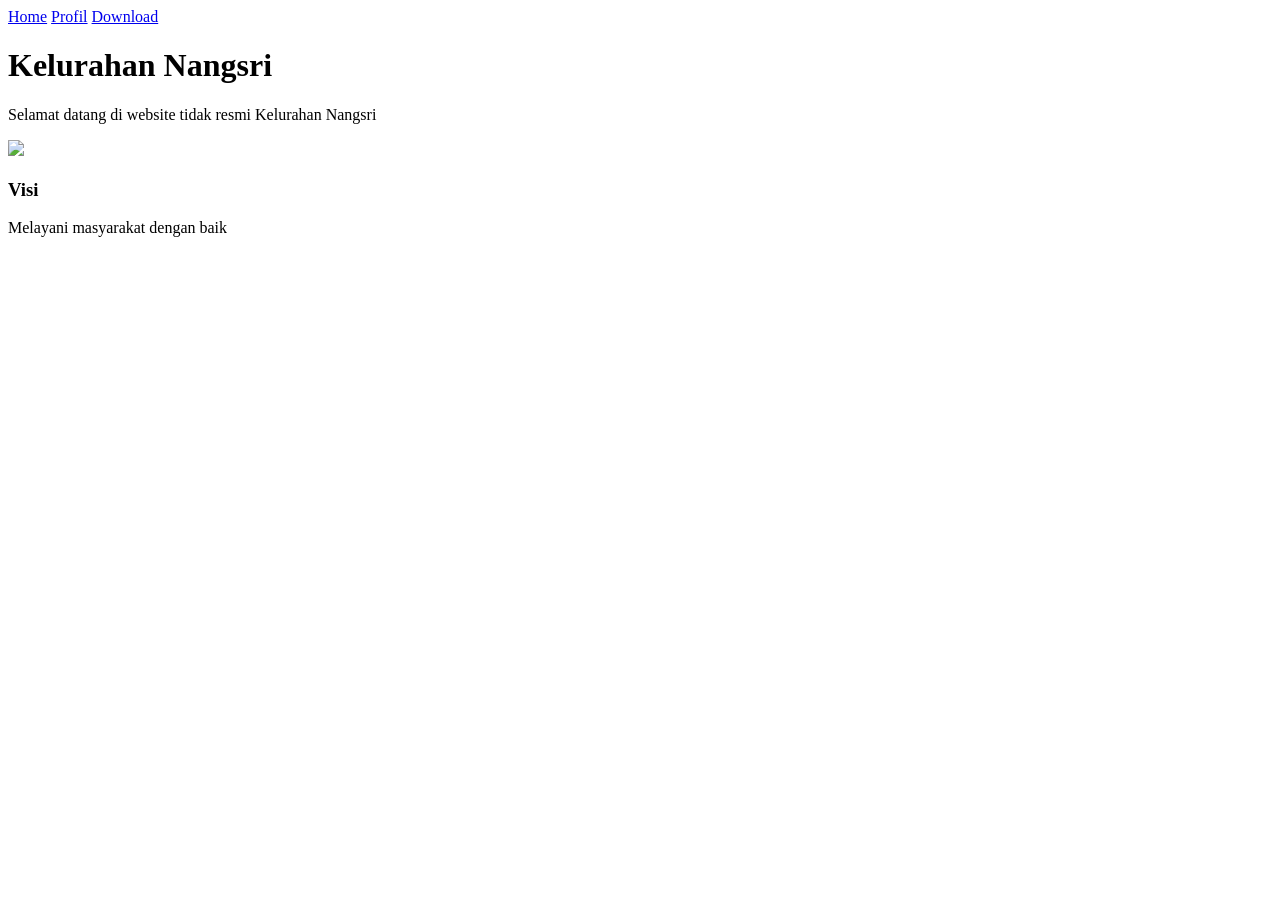
==== index.html @ 66d4578b "Initial commit" ====
<!DOCTYPE html>
<html lang="en">
<head>
    <meta charset="UTF-8">
    <meta name="viewport" content="width=device-width, initial-scale=1.0">
    <title>Kelurahan Nangsri</title>
    <link rel="stylesheet" href="style.css">
</head>
<body>
    <nav>
        <a href="#">Home</a>
        <a href="#">Profil</a>
        <a href="#">Download</a>
    </nav>
    
    <h1>Kelurahan Nangsri</h1>
    <p>Selamat datang di website tidak resmi Kelurahan Nangsri</p>

    <img src="gambar/banner.png" width="100%">

    <div class="card">
        <h3>Visi</h3>
        <p>Melayani masyarakat dengan baik</p>
    </div>

    <a href="surat/"
</body>
</html>
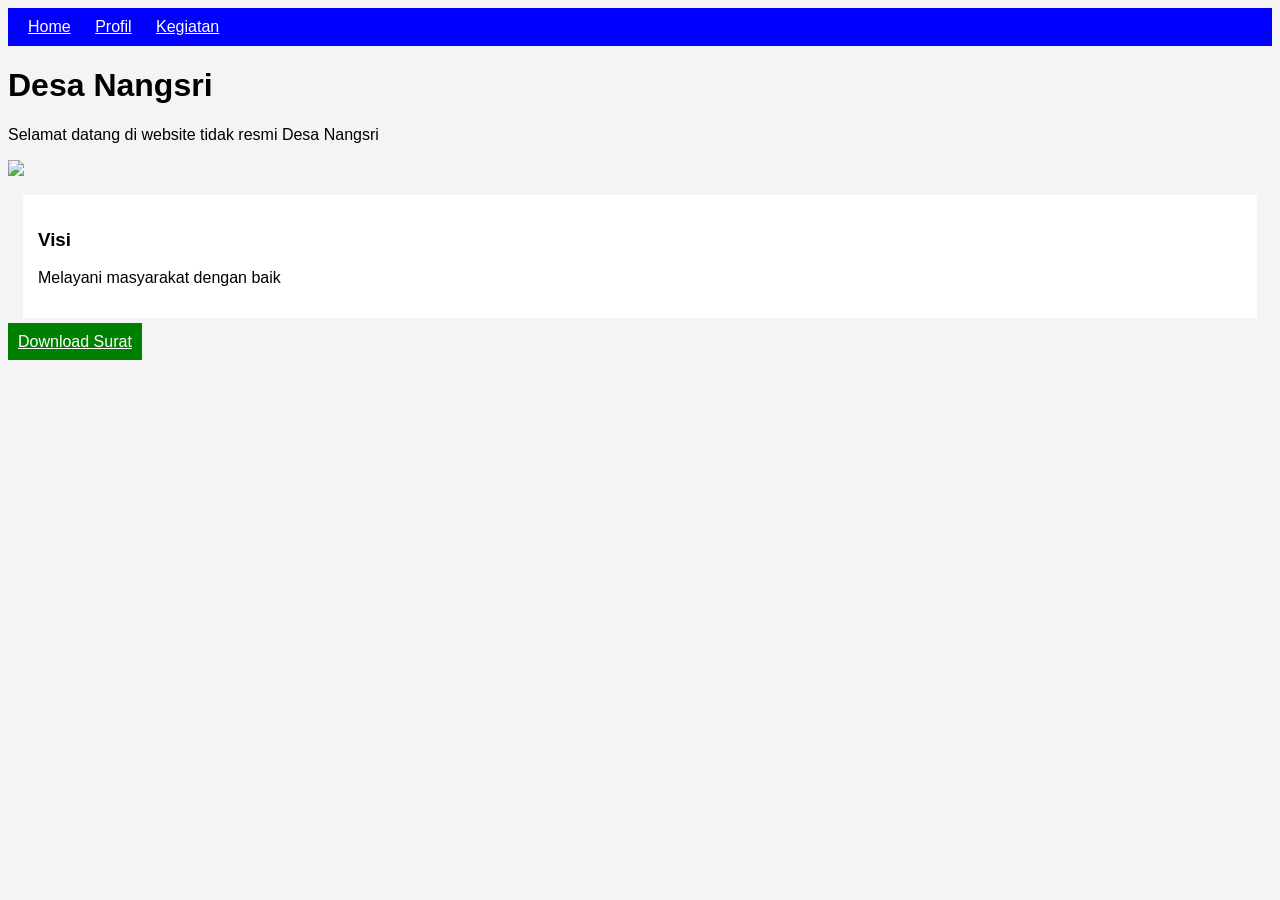
==== commit 93b66b5e: "✔️Done" ====
--- a/index.html
+++ b/index.html
@@ -3,18 +3,18 @@
 <head>
     <meta charset="UTF-8">
     <meta name="viewport" content="width=device-width, initial-scale=1.0">
-    <title>Kelurahan Nangsri</title>
+    <title>Desa Nangsri</title>
     <link rel="stylesheet" href="style.css">
 </head>
 <body>
     <nav>
-        <a href="#">Home</a>
-        <a href="#">Profil</a>
-        <a href="#">Download</a>
+        <a href="index.html">Home</a>
+        <a href="profil.html">Profil</a>
+        <a href="kegiatan.html">Kegiatan</a>
     </nav>
     
-    <h1>Kelurahan Nangsri</h1>
-    <p>Selamat datang di website tidak resmi Kelurahan Nangsri</p>
+    <h1>Desa Nangsri</h1>
+    <p>Selamat datang di website tidak resmi Desa Nangsri</p>
 
     <img src="gambar/banner.png" width="100%">
 
@@ -23,6 +23,8 @@
         <p>Melayani masyarakat dengan baik</p>
     </div>
 
-    <a href="surat/"
+    <a href="surat/surat.pdf" download class="btn">Download Surat</a>
+
+    <script src="script.js"></script>
 </body>
 </html>
--- a/style.css
+++ b/style.css
@@ -0,0 +1,26 @@
+body {
+    background: #f4f4f4;
+    font-family: Arial;
+}
+
+nav {
+    background: blue;
+    padding: 10px;
+}
+
+nav a {
+    color: white;
+    margin: 10px;
+}
+
+.card {
+    background: white;
+    padding: 15px;
+    margin: 15px
+}
+
+.btn {
+    background: green;
+    color: white;
+    padding: 10px;
+}
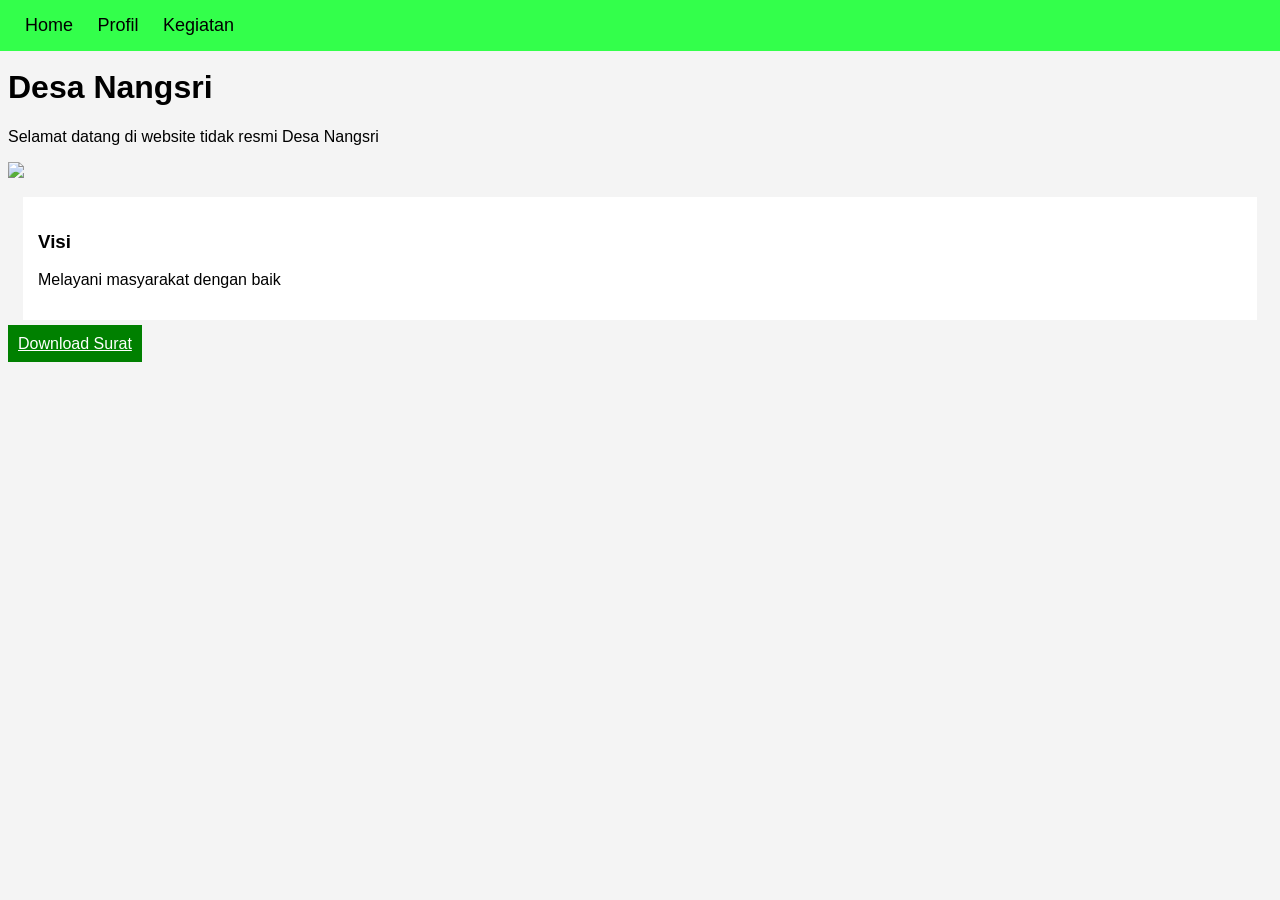
==== commit 14d93d3a: "🟢Styling Start!" ====
--- a/index.html
+++ b/index.html
@@ -7,24 +7,30 @@
     <link rel="stylesheet" href="style.css">
 </head>
 <body>
-    <nav>
-        <a href="index.html">Home</a>
-        <a href="profil.html">Profil</a>
-        <a href="kegiatan.html">Kegiatan</a>
-    </nav>
+    <header class="navbar-fixed-top">
+        <div class="navbar">
+            <a href="index.html">Home</a>
+            <a href="profil.html">Profil</a>
+            <a href="kegiatan.html">Kegiatan</a>
+        </div>
+    </header>
     
-    <h1>Desa Nangsri</h1>
-    <p>Selamat datang di website tidak resmi Desa Nangsri</p>
-
-    <img src="gambar/banner.png" width="100%">
-
-    <div class="card">
-        <h3>Visi</h3>
-        <p>Melayani masyarakat dengan baik</p>
+    <div style="height: 48px;"></div>
+    
+    <div class="main">
+        <h1>Desa Nangsri</h1>
+        <p>Selamat datang di website tidak resmi Desa Nangsri</p>
+    
+        <img src="gambar/banner.png" width="100%">
+    
+        <div class="card">
+            <h3>Visi</h3>
+            <p>Melayani masyarakat dengan baik</p>
+        </div>
+    
+        <a href="surat/surat.pdf" download class="btn">Download Surat</a>
+    
+        <script src="script.js"></script>
     </div>
-
-    <a href="surat/surat.pdf" download class="btn">Download Surat</a>
-
-    <script src="script.js"></script>
 </body>
 </html>
--- a/style.css
+++ b/style.css
@@ -1,6 +1,7 @@
 body {
     background: #f4f4f4;
     font-family: Arial;
+    margin: 0;
 }
 
 nav {
@@ -8,9 +9,26 @@
     padding: 10px;
 }
 
-nav a {
-    color: white;
+.navbar {
+    background: rgb(51, 255, 75);
+    width: 100vw;
+    padding: 15px;
+}
+
+.navbar a {
+    color: rgb(0, 0, 0);
     margin: 10px;
+    text-decoration: none;
+    font-size: large;
+}
+
+.navbar a:hover {
+    color: rgb(118, 118, 118);
+}
+
+.navbar-fixed-top {
+    position: fixed;
+    top: 0;
 }
 
 .card {
@@ -23,4 +41,14 @@
     background: green;
     color: white;
     padding: 10px;
+}
+
+.welcome-box {
+    background: white;
+    border-radius: 5px;
+    box-shadow: black 0px 0px 20px;
+}
+
+.main {
+    margin: 8px;
 }
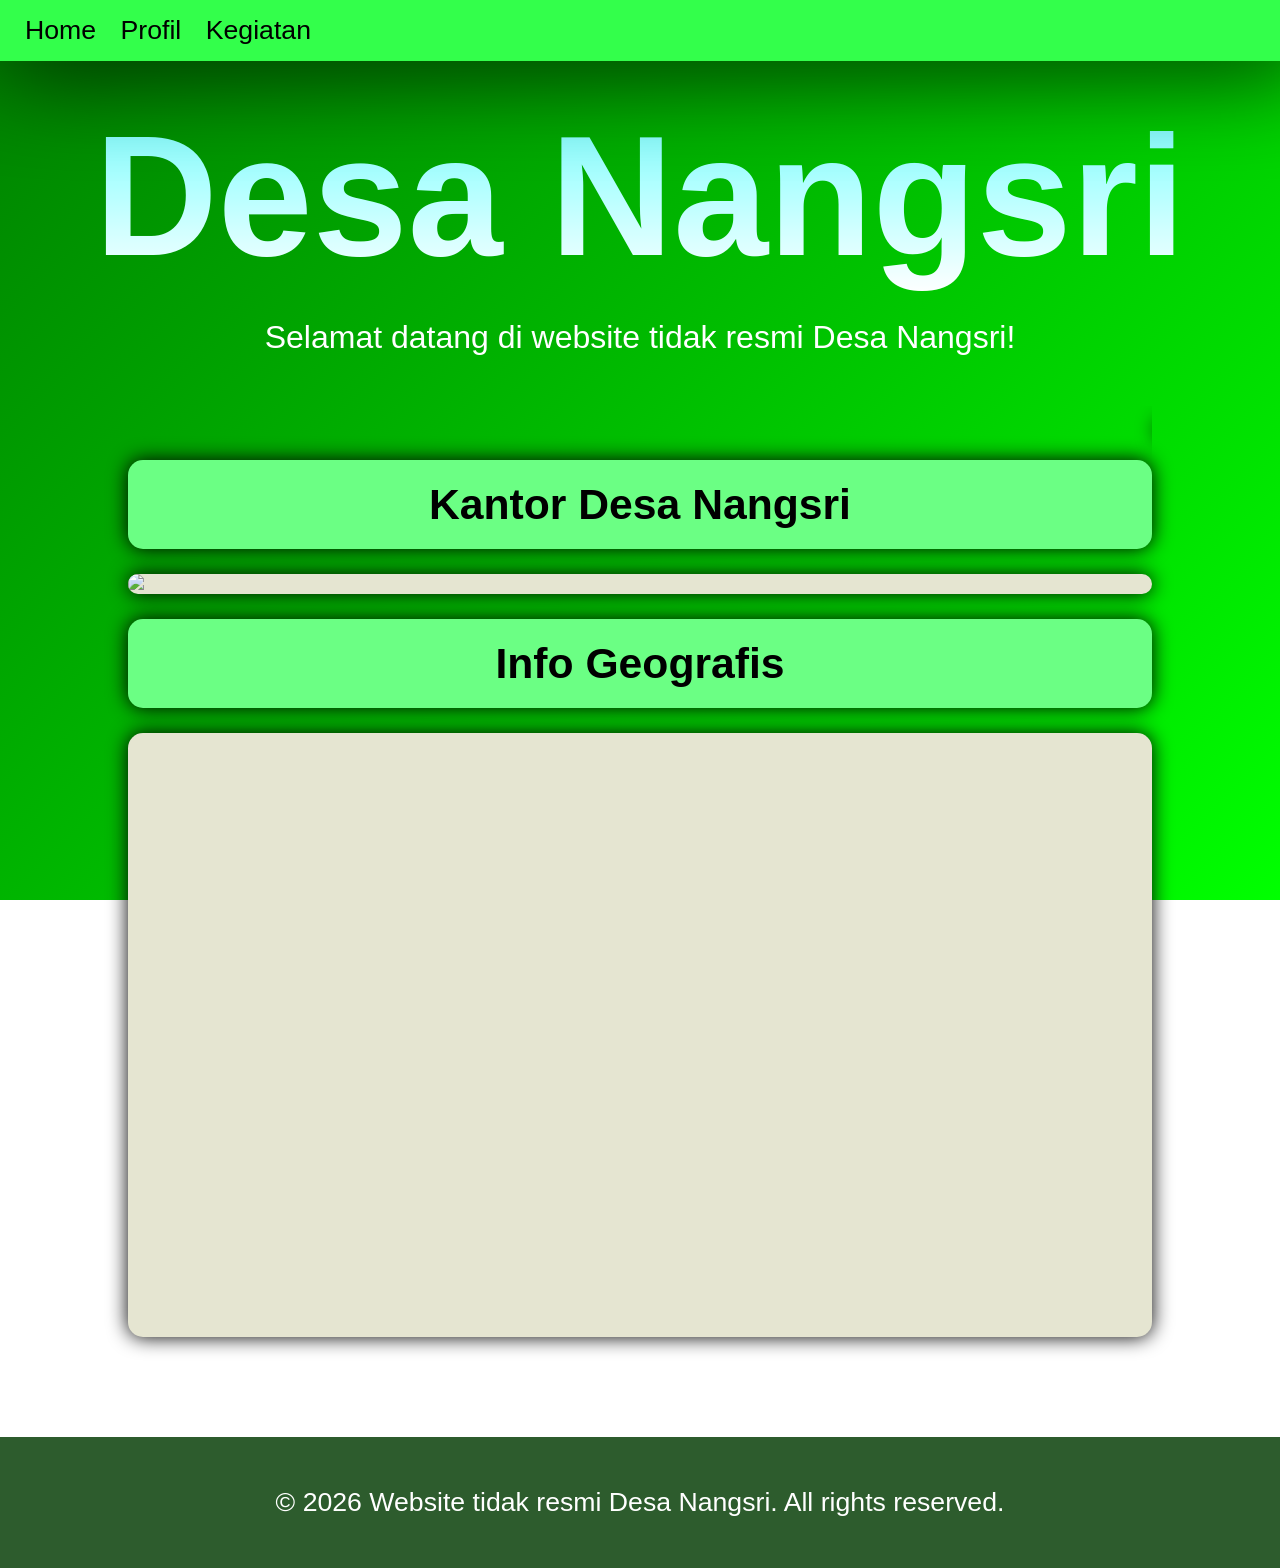
==== commit c0cfeb51: "🟢 So far so good" ====
--- a/index.html
+++ b/index.html
@@ -17,20 +17,53 @@
     
     <div style="height: 48px;"></div>
     
+    <div class="welcome">
+        <h1>Desa Nangsri</h1>
+        <p>Selamat datang di website tidak resmi Desa Nangsri!</p>
+    </div>
+    
     <div class="main">
-        <h1>Desa Nangsri</h1>
-        <p>Selamat datang di website tidak resmi Desa Nangsri</p>
-    
-        <img src="gambar/banner.png" width="100%">
-    
-        <div class="card">
-            <h3>Visi</h3>
-            <p>Melayani masyarakat dengan baik</p>
+
+        
+        <div class="running-text-container">
+            <div class="running-text">
+                🔥 Nangsri Maju! 🔥 Nangsri Jaya! 🔥 Nangsri Maju! 🔥 Nangsri Jaya! 🔥 Nangsri Maju! 🔥 Nangsri Jaya!🔥 Nangsri Maju! 🔥 Nangsri Jaya! 🔥 Nangsri Maju! 🔥 Nangsri Jaya! 🔥 Nangsri Maju! 🔥 
+            </div>
         </div>
-    
-        <a href="surat/surat.pdf" download class="btn">Download Surat</a>
-    
+
+        <div class="round-box title">
+            Kantor Desa Nangsri
+        </div>
+        
+        <div class="banner-container">
+            <img src="gambar/banner.png" width="100%" class="">
+        </div>
+
+        <div class="round-box title">
+            Info Geografis
+        </div>
+        
+        <div class="map-container">
+            <iframe
+                src="https://www.google.com/maps/embed?pb=!1m18!1m12!1m3!1d15814.94078459489!2d110.50166971271081!3d-7.711537713173016!2m3!1f0!2f0!3f0!3m2!1i1024!2i768!4f13.1!3m3!1m2!1s0x2e7a5b572d13a469%3A0x36f83b4156374761!2sNangsri%2C%20Manisrenggo%2C%20Klaten%20Regency%2C%20Central%20Java!5e0!3m2!1sen!2sid!4v1779087923689!5m2!1sen!2sid"
+                width="100%"
+                height="600"
+                style="border:0;"
+                allowfullscreen
+                loading="lazy"
+                referrerpolicy="no-referrer-when-downgrade">
+            </iframe>
+        </div>
+        
+        <!-- <a href="surat/surat.pdf" download class="btn">Download Surat</a> -->
+        
+        
         <script src="script.js"></script>
     </div>
+
+    <footer>
+        © 2026 Website tidak resmi Desa Nangsri. All rights reserved.
+    </footer>
+
 </body>
 </html>
--- a/style.css
+++ b/style.css
@@ -1,7 +1,18 @@
 body {
-    background: #f4f4f4;
+    background: linear-gradient(135deg, green, lime);
+    background-repeat: no-repeat;
+    background-attachment: fixed;
     font-family: Arial;
     margin: 0;
+}
+
+footer {
+    margin-top: 100px;
+    padding: 50px;
+    background: rgb(45, 92, 45);
+    color: white;
+    text-align: center;
+    font-size: 20pt;
 }
 
 nav {
@@ -13,21 +24,23 @@
     background: rgb(51, 255, 75);
     width: 100vw;
     padding: 15px;
+    box-shadow: 0px 0px 100px;
 }
 
 .navbar a {
     color: rgb(0, 0, 0);
     margin: 10px;
     text-decoration: none;
-    font-size: large;
+    font-size: 20pt;
 }
 
 .navbar a:hover {
-    color: rgb(118, 118, 118);
+    color: white;
 }
 
 .navbar-fixed-top {
     position: fixed;
+    z-index: 255;
     top: 0;
 }
 
@@ -43,12 +56,124 @@
     padding: 10px;
 }
 
-.welcome-box {
-    background: white;
-    border-radius: 5px;
+.welcome {
+    align-content: center;
+    margin: 25px;
+}
+
+.welcome h1{
+    color: rgba(255, 255, 255, .1);
+    background: linear-gradient(0deg, white, rgb(99, 255, 255));
+    background-clip: text;
+    font-size: 128pt;
+    text-align: center;
+    margin: 25px;
+    animation: wee 0.5s linear infinite;
+}
+
+.welcome p{
+    color: white;
+    text-align: center;
+    font-size: 24pt;
+    margin: 25px;
+}
+
+@keyframes wee {
+    12.5% {
+        background: linear-gradient(45deg, white, rgb(99, 255, 255));
+        background-clip: text;
+    }
+    25% {
+        background: linear-gradient(90deg, white, rgb(99, 255, 255));
+        background-clip: text;
+    }
+    37.5% {
+        background: linear-gradient(135deg, white, rgb(99, 255, 255));
+        background-clip: text;
+    }
+    50% {
+        background: linear-gradient(180deg, white, rgb(99, 255, 255));
+        background-clip: text;
+    }
+    62.5% {
+        background: linear-gradient(225deg, white, rgb(99, 255, 255));
+        background-clip: text;
+    }
+    75% {
+        background: linear-gradient(270deg, white, rgb(99, 255, 255));
+        background-clip: text;
+    }
+    87.5% {
+        background: linear-gradient(315deg, white, rgb(99, 255, 255));
+        background-clip: text;
+    }
+    100% {
+        background: linear-gradient(360deg, white, rgb(99, 255, 255));
+        background-clip: text;
+    }
+}
+
+.title {
+    font-size: 32pt;
+    text-align: center;
+    font-weight: bold;
+    color: rgb(0, 0, 0);
+}
+
+.round-box {
+    background: rgb(107, 255, 132);
+    border-radius: 15px;
     box-shadow: black 0px 0px 20px;
+    margin-bottom: 25px;
+    padding: 20px;
 }
 
 .main {
-    margin: 8px;
+    margin-right: 10vw;
+    margin-left: 10vw;
+}
+
+.running-text-container {
+    width: 100%;
+    overflow: hidden;
+    color: white;
+    padding: 10px 0;
+    white-space: nowrap;
+}
+
+.running-text {
+    font-size: 20px;
+    margin-bottom: 10px;
+    display: inline-block;
+    padding-left: 100%;
+    animation: scrollText 15s linear infinite;
+    text-shadow: black 0px 0px 20px;
+}
+
+.map-container {
+    background: #e5e5d1;
+    border-radius: 15px;
+    max-width: 100%;
+    overflow: hidden;
+    box-shadow: 0px 0px 20px;
+    margin-bottom: 25px;
+}
+
+.banner-container {
+    background: #e5e5d1;
+    border-radius: 15px;
+    max-width: 100%;
+    overflow: hidden;
+    box-shadow: 0px 0px 20px;
+    margin-bottom: 25px;
+}
+
+
+@keyframes scrollText {
+    from {
+        transform: translateX(-100%);
+    }
+    to {
+        transform: translateX(0);
+    }
 }
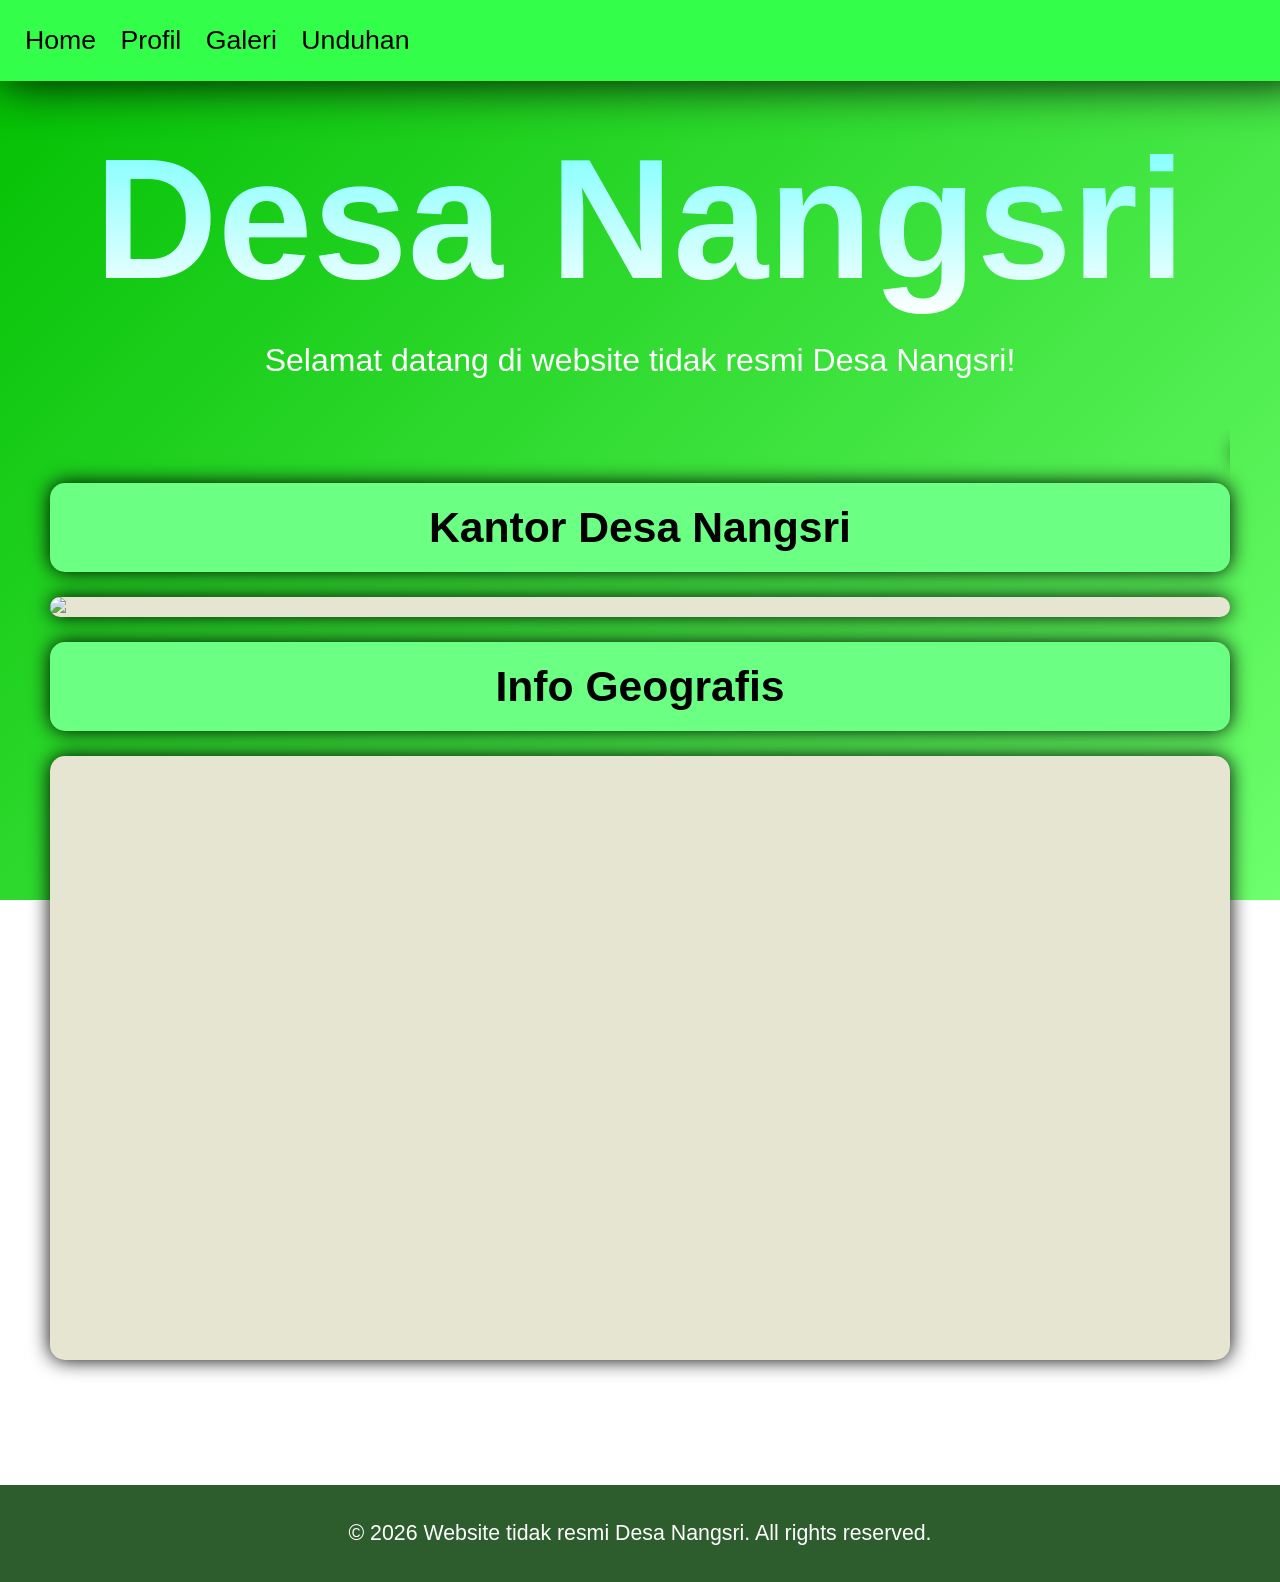
==== commit 62726123: "🔴And so far really good" ====
--- a/index.html
+++ b/index.html
@@ -11,11 +11,12 @@
         <div class="navbar">
             <a href="index.html">Home</a>
             <a href="profil.html">Profil</a>
-            <a href="kegiatan.html">Kegiatan</a>
+            <a href="galeri.html">Galeri</a>
+            <a href="unduhan.html">Unduhan</a>
         </div>
     </header>
     
-    <div style="height: 48px;"></div>
+    <!-- <div style="height: 48px;"></div> -->
     
     <div class="welcome">
         <h1>Desa Nangsri</h1>
@@ -23,36 +24,40 @@
     </div>
     
     <div class="main">
-
-        
         <div class="running-text-container">
             <div class="running-text">
                 🔥 Nangsri Maju! 🔥 Nangsri Jaya! 🔥 Nangsri Maju! 🔥 Nangsri Jaya! 🔥 Nangsri Maju! 🔥 Nangsri Jaya!🔥 Nangsri Maju! 🔥 Nangsri Jaya! 🔥 Nangsri Maju! 🔥 Nangsri Jaya! 🔥 Nangsri Maju! 🔥 
             </div>
         </div>
 
-        <div class="round-box title">
-            Kantor Desa Nangsri
+        <div class="box-container">
+            <div class="round-box title">
+                Kantor Desa Nangsri
+            </div>
         </div>
         
         <div class="banner-container">
-            <img src="gambar/banner.png" width="100%" class="">
+            <img src="assets/banner.png" width="100%" class="">
         </div>
 
-        <div class="round-box title">
-            Info Geografis
+        <div class="box-container">
+            <div class="round-box title">
+                Info Geografis
+            </div>
         </div>
         
-        <div class="map-container">
-            <iframe
-                src="https://www.google.com/maps/embed?pb=!1m18!1m12!1m3!1d15814.94078459489!2d110.50166971271081!3d-7.711537713173016!2m3!1f0!2f0!3f0!3m2!1i1024!2i768!4f13.1!3m3!1m2!1s0x2e7a5b572d13a469%3A0x36f83b4156374761!2sNangsri%2C%20Manisrenggo%2C%20Klaten%20Regency%2C%20Central%20Java!5e0!3m2!1sen!2sid!4v1779087923689!5m2!1sen!2sid"
-                width="100%"
-                height="600"
-                style="border:0;"
-                allowfullscreen
-                loading="lazy"
-                referrerpolicy="no-referrer-when-downgrade">
-            </iframe>
+        <div class="box-container">
+            <div class="map-container">
+                <iframe
+                    src="https://www.google.com/maps/embed?pb=!1m18!1m12!1m3!1d15814.94078459489!2d110.50166971271081!3d-7.711537713173016!2m3!1f0!2f0!3f0!3m2!1i1024!2i768!4f13.1!3m3!1m2!1s0x2e7a5b572d13a469%3A0x36f83b4156374761!2sNangsri%2C%20Manisrenggo%2C%20Klaten%20Regency%2C%20Central%20Java!5e0!3m2!1sen!2sid!4v1779087923689!5m2!1sen!2sid"
+                    width="100%"
+                    height="600"
+                    style="border:0;"
+                    allowfullscreen
+                    loading="lazy"
+                    referrerpolicy="no-referrer-when-downgrade">
+                </iframe>
+            </div>
         </div>
         
         <!-- <a href="surat/surat.pdf" download class="btn">Download Surat</a> -->
--- a/style.css
+++ b/style.css
@@ -1,5 +1,6 @@
 body {
-    background: linear-gradient(135deg, green, lime);
+    overflow: hidden;
+    background: linear-gradient(135deg, rgb(0, 190, 0), rgb(109, 255, 109));
     background-repeat: no-repeat;
     background-attachment: fixed;
     font-family: Arial;
@@ -8,11 +9,11 @@
 
 footer {
     margin-top: 100px;
-    padding: 50px;
+    padding: 36px;
     background: rgb(45, 92, 45);
     color: white;
     text-align: center;
-    font-size: 20pt;
+    font-size: 16pt;
 }
 
 nav {
@@ -24,17 +25,21 @@
     background: rgb(51, 255, 75);
     width: 100vw;
     padding: 15px;
-    box-shadow: 0px 0px 100px;
+    box-shadow: black 0px 0px 50px;
 }
 
 .navbar a {
+    display: inline-block;
     color: rgb(0, 0, 0);
     margin: 10px;
     text-decoration: none;
     font-size: 20pt;
+    transition: all 100ms ease-out;
 }
 
 .navbar a:hover {
+    transform: translateY(-2px);
+    text-shadow: white 0px 5px 20px;
     color: white;
 }
 
@@ -59,6 +64,7 @@
 .welcome {
     align-content: center;
     margin: 25px;
+    margin-top: 96px;
 }
 
 .welcome h1{
@@ -120,21 +126,31 @@
     color: rgb(0, 0, 0);
 }
 
+.box-container {
+    display: flex;
+    justify-content: center;
+    align-items: center;
+}
+
 .round-box {
+    width: 1500px;
     background: rgb(107, 255, 132);
     border-radius: 15px;
     box-shadow: black 0px 0px 20px;
     margin-bottom: 25px;
-    padding: 20px;
+    padding-top: 20px;
+    padding-bottom: 20px;
 }
 
 .main {
-    margin-right: 10vw;
-    margin-left: 10vw;
+    margin-right: 50px;
+    margin-left: 50px;
 }
 
 .running-text-container {
-    width: 100%;
+    margin: auto;
+    width: 1500px;
+    max-width: 100%;
     overflow: hidden;
     color: white;
     padding: 10px 0;
@@ -154,6 +170,7 @@
     background: #e5e5d1;
     border-radius: 15px;
     max-width: 100%;
+    width: 1500px;
     overflow: hidden;
     box-shadow: 0px 0px 20px;
     margin-bottom: 25px;
@@ -161,13 +178,89 @@
 
 .banner-container {
     background: #e5e5d1;
-    border-radius: 15px;
+    margin: auto;
+    border-radius: 15px;
+    width: 1500px;
     max-width: 100%;
     overflow: hidden;
     box-shadow: 0px 0px 20px;
     margin-bottom: 25px;
 }
 
+.foto-kades-container {
+    max-width: 200px;
+}
+
+.foto-kades-container img {
+    border-radius: 15px;
+    border-width: 4px;
+    border-style: solid;
+    border-color: white;
+    box-shadow: white 0px 0px 20px;
+}
+
+.kades-container {
+    display: flex;
+    gap: 100px;
+    width: 1100px;
+    background: rgb(107, 255, 132);
+    border-radius: 15px;
+    box-shadow: black 0px 0px 20px;
+    margin: auto;
+    margin-bottom: 25px;
+    padding-top: 100px;
+    padding-left: 100px;
+    padding-bottom: 100px;
+}
+
+.quote-container {
+    border-radius: 15px;
+    border-color: white;
+    padding-right: 20px;
+    padding-left: 20px;
+    margin-right: 100px;
+    background: #1f63d1;
+    color: white;
+    text-align: center;
+}
+
+.visi-misi-container {
+    display: flex;
+    align-items: center;
+    justify-content: center;
+    margin: auto;
+    gap: 150px;
+    width: 1500px;
+}
+
+.visi,
+.misi {
+    border-radius: 15px;
+    padding-right: 200px;
+    padding-left: 200px;
+    padding-top: 250px;
+    padding-bottom: 250px;
+    color: white;
+    font-weight: bold;
+    font-size: 50pt;
+    text-decoration: underline;
+    cursor: pointer;
+    transition: all 0.2s ease-out;
+}
+
+.visi {
+    background: linear-gradient(180deg, rgb(138, 138, 255), blue);
+}
+
+.misi {
+    background: linear-gradient(180deg, rgb(255, 138, 138), red);
+}
+
+.visi:hover,
+.misi:hover {
+    transform: translateY(-10px);
+    box-shadow: black 0px 10px 50px;
+}
 
 @keyframes scrollText {
     from {
@@ -176,4 +269,31 @@
     to {
         transform: translateX(0);
     }
+}
+
+@media (max-width: 1200px) {
+
+    .kades-container {
+        flex-direction: column;
+        align-items: center;
+
+        width: auto;
+
+        padding-left: 30px;
+        padding-right: 30px;
+
+        gap: 40px;
+    }
+
+    .quote-container {
+        margin-right: 0;
+        width: 100%;
+        box-sizing: border-box;
+    }
+
+    .foto-kades-container {
+        max-width: 300px;
+        width: 100%;
+    }
+
 }
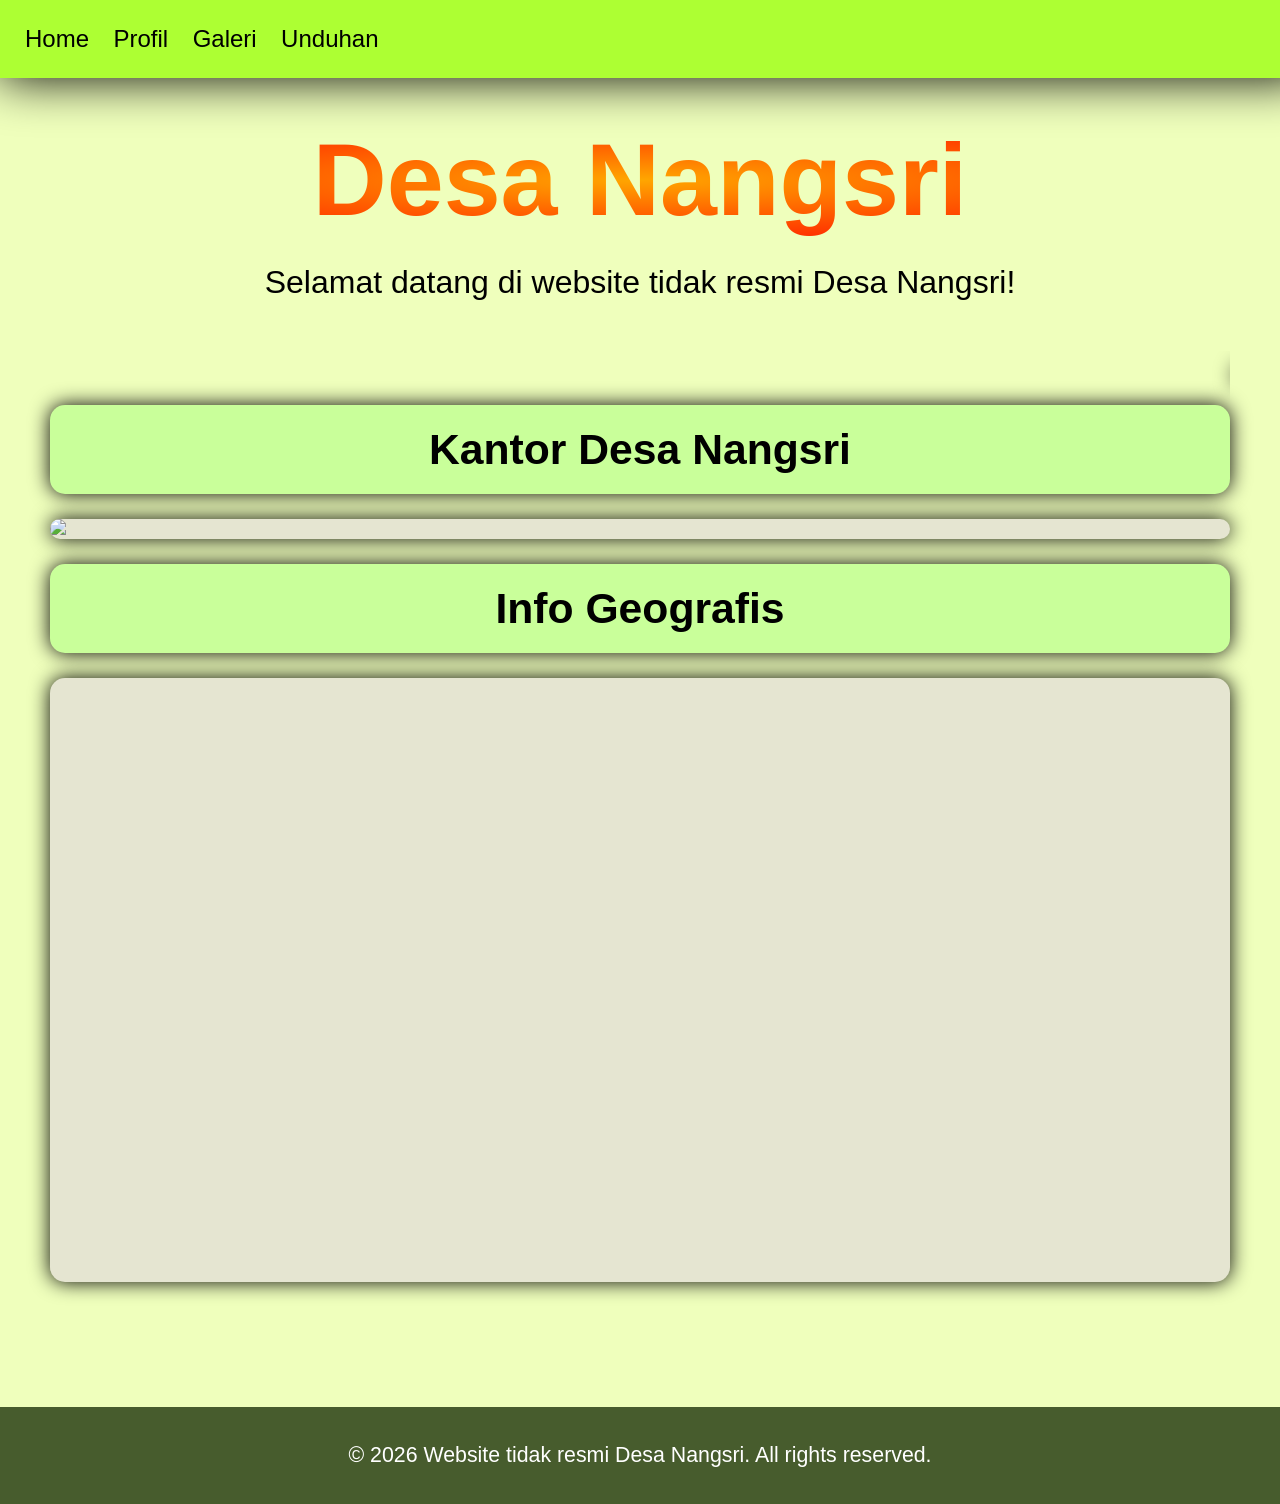
==== commit 6435ccbd: "🔵And so far stil... good..." ====
--- a/index.html
+++ b/index.html
@@ -15,8 +15,6 @@
             <a href="unduhan.html">Unduhan</a>
         </div>
     </header>
-    
-    <!-- <div style="height: 48px;"></div> -->
     
     <div class="welcome">
         <h1>Desa Nangsri</h1>
@@ -37,7 +35,7 @@
         </div>
         
         <div class="banner-container">
-            <img src="assets/banner.png" width="100%" class="">
+            <img src="assets/kantor.webp" width="100%" class="">
         </div>
 
         <div class="box-container">
--- a/style.css
+++ b/style.css
@@ -1,6 +1,15 @@
+:root {
+    --bg-3: rgb(239, 255, 188);
+    --bg-2: rgb(201, 255, 154);
+    --bg-1: rgb(173, 255, 51);
+    --bg-dark: rgb(71, 92, 45);
+    --text-dark: rgb(0, 0, 0);
+    --eat-speed: 0.5s;
+}
+
 body {
-    overflow: hidden;
-    background: linear-gradient(135deg, rgb(0, 190, 0), rgb(109, 255, 109));
+    overflow-x: hidden;
+    background: var(--bg-3);
     background-repeat: no-repeat;
     background-attachment: fixed;
     font-family: Arial;
@@ -10,7 +19,7 @@
 footer {
     margin-top: 100px;
     padding: 36px;
-    background: rgb(45, 92, 45);
+    background: var(--bg-dark);
     color: white;
     text-align: center;
     font-size: 16pt;
@@ -22,7 +31,7 @@
 }
 
 .navbar {
-    background: rgb(51, 255, 75);
+    background: var(--bg-1);
     width: 100vw;
     padding: 15px;
     box-shadow: black 0px 0px 50px;
@@ -30,11 +39,11 @@
 
 .navbar a {
     display: inline-block;
-    color: rgb(0, 0, 0);
+    color: var(--text-dark);
     margin: 10px;
     text-decoration: none;
-    font-size: 20pt;
-    transition: all 100ms ease-out;
+    font-size: clamp(1rem, 4vw, 1.5rem);
+    transition: all 100ms ease;
 }
 
 .navbar a:hover {
@@ -47,6 +56,8 @@
     position: fixed;
     z-index: 255;
     top: 0;
+    left: 0;
+    width: 100%;
 }
 
 .card {
@@ -68,55 +79,20 @@
 }
 
 .welcome h1{
-    color: rgba(255, 255, 255, .1);
-    background: linear-gradient(0deg, white, rgb(99, 255, 255));
+    color: rgba(255, 0, 0, 0);
+    background: radial-gradient(rgb(255, 166, 0), rgb(255, 0, 0));
     background-clip: text;
-    font-size: 128pt;
+    font-size: clamp(3rem, 8vw, 6.5rem);
     text-align: center;
     margin: 25px;
     animation: wee 0.5s linear infinite;
 }
 
 .welcome p{
-    color: white;
+    color: black;
     text-align: center;
     font-size: 24pt;
     margin: 25px;
-}
-
-@keyframes wee {
-    12.5% {
-        background: linear-gradient(45deg, white, rgb(99, 255, 255));
-        background-clip: text;
-    }
-    25% {
-        background: linear-gradient(90deg, white, rgb(99, 255, 255));
-        background-clip: text;
-    }
-    37.5% {
-        background: linear-gradient(135deg, white, rgb(99, 255, 255));
-        background-clip: text;
-    }
-    50% {
-        background: linear-gradient(180deg, white, rgb(99, 255, 255));
-        background-clip: text;
-    }
-    62.5% {
-        background: linear-gradient(225deg, white, rgb(99, 255, 255));
-        background-clip: text;
-    }
-    75% {
-        background: linear-gradient(270deg, white, rgb(99, 255, 255));
-        background-clip: text;
-    }
-    87.5% {
-        background: linear-gradient(315deg, white, rgb(99, 255, 255));
-        background-clip: text;
-    }
-    100% {
-        background: linear-gradient(360deg, white, rgb(99, 255, 255));
-        background-clip: text;
-    }
 }
 
 .title {
@@ -134,7 +110,7 @@
 
 .round-box {
     width: 1500px;
-    background: rgb(107, 255, 132);
+    background: var(--bg-2);
     border-radius: 15px;
     box-shadow: black 0px 0px 20px;
     margin-bottom: 25px;
@@ -203,7 +179,7 @@
     display: flex;
     gap: 100px;
     width: 1100px;
-    background: rgb(107, 255, 132);
+    background: var(--bg-2);
     border-radius: 15px;
     box-shadow: black 0px 0px 20px;
     margin: auto;
@@ -229,26 +205,56 @@
     align-items: center;
     justify-content: center;
     margin: auto;
-    gap: 150px;
-    width: 1500px;
+    gap: clamp(20px, 8vw, 150px);
+    width: 1200px;
+    height: clamp(700px, calc(1525px - 50vw), 1525px);
 }
 
 .visi,
 .misi {
-    border-radius: 15px;
-    padding-right: 200px;
-    padding-left: 200px;
-    padding-top: 250px;
-    padding-bottom: 250px;
+    display: flex;
+    flex-direction: column;
+    border-radius: 15px;
+    width: 100%;
+    height: 100%;
     color: white;
     font-weight: bold;
-    font-size: 50pt;
-    text-decoration: underline;
+    font-size: clamp(20pt, 20vw, 50pt);
     cursor: pointer;
-    transition: all 0.2s ease-out;
+    transition: all var(--eat-speed) ease;
+    margin: auto;
+    overflow: hidden;
+
+    &:hover {
+        transform: translateY(-10px);
+        box-shadow: black 0px 10px 50px;
+    }
+}
+
+.visi *,
+.misi * {
+    margin: auto;
+}
+
+.visi h1,
+.misi h1 {
+    transition: all var(--eat-speed) ease;
+}
+
+.visi p,
+.misi p {
+    overflow: hidden;
+    margin-top: 0px;
+    margin-bottom: 0px;
+    padding: 0;
+    font-size: 2rem;
+    height: 0%;
+    width: 0%;
+    transition: all var(--eat-speed) ease;
 }
 
 .visi {
+    text-align: center;
     background: linear-gradient(180deg, rgb(138, 138, 255), blue);
 }
 
@@ -256,10 +262,254 @@
     background: linear-gradient(180deg, rgb(255, 138, 138), red);
 }
 
-.visi:hover,
-.misi:hover {
-    transform: translateY(-10px);
-    box-shadow: black 0px 10px 50px;
+
+.one-please {
+    gap: 0px;
+    animation: cont-smallen var(--eat-speed) ease;
+}
+
+.active {
+    background: linear-gradient(180deg, rgb(208, 138, 255), rgb(102, 0, 255));
+}
+
+.active p {
+    display: inline-flex;
+    overflow: hidden;
+    height: 25%;
+    width: 90%;
+    margin-bottom: 74px;
+}
+
+.misi.active p {
+    display: inline-flex;
+    overflow: hidden;
+    height: 100%;
+    width: 90%;
+    margin-bottom: 74px;
+}
+
+.visi.active {
+    animation: v-change-color var(--eat-speed) ease;
+}
+
+.misi.active {
+    animation: m-change-color var(--eat-speed) ease;
+}
+
+.hidden {
+    width: 0px;
+    color: rgba(255, 255, 255, 0);
+    overflow: hidden;
+    animation: smaller-h var(--eat-speed) ease;
+}
+
+@keyframes m-change-color {
+    0% {
+        background: linear-gradient(
+            180deg,
+            rgb(255, 138, 138),
+            rgb(255, 0, 0)
+        );
+    }
+
+    10% {
+        background: linear-gradient(
+            180deg,
+            rgb(250, 138, 150),
+            rgb(240, 0, 25)
+        );
+    }
+
+    20% {
+        background: linear-gradient(
+            180deg,
+            rgb(245, 138, 162),
+            rgb(225, 0, 50)
+        );
+    }
+
+    30% {
+        background: linear-gradient(
+            180deg,
+            rgb(240, 138, 175),
+            rgb(210, 0, 75)
+        );
+    }
+
+    40% {
+        background: linear-gradient(
+            180deg,
+            rgb(235, 138, 188),
+            rgb(195, 0, 100)
+        );
+    }
+
+    50% {
+        background: linear-gradient(
+            180deg,
+            rgb(230, 138, 200),
+            rgb(180, 0, 130)
+        );
+    }
+
+    60% {
+        background: linear-gradient(
+            180deg,
+            rgb(225, 138, 212),
+            rgb(165, 0, 160)
+        );
+    }
+
+    70% {
+        background: linear-gradient(
+            180deg,
+            rgb(220, 138, 225),
+            rgb(145, 0, 190)
+        );
+    }
+
+    80% {
+        background: linear-gradient(
+            180deg,
+            rgb(215, 138, 238),
+            rgb(125, 0, 220)
+        );
+    }
+
+    90% {
+        background: linear-gradient(
+            180deg,
+            rgb(210, 138, 248),
+            rgb(110, 0, 240)
+        );
+    }
+
+    100% {
+        background: linear-gradient(
+            180deg,
+            rgb(208, 138, 255),
+            rgb(102, 0, 255)
+        );
+    }
+}
+
+@keyframes v-change-color {
+    0% {
+        background: linear-gradient(
+            180deg,
+            rgb(138, 138, 255),
+            rgb(0, 0, 255)
+        );
+    }
+
+    10% {
+        background: linear-gradient(
+            180deg,
+            rgb(145, 138, 255),
+            rgb(10, 0, 255)
+        );
+    }
+
+    20% {
+        background: linear-gradient(
+            180deg,
+            rgb(152, 138, 255),
+            rgb(20, 0, 255)
+        );
+    }
+
+    30% {
+        background: linear-gradient(
+            180deg,
+            rgb(160, 138, 255),
+            rgb(30, 0, 255)
+        );
+    }
+
+    40% {
+        background: linear-gradient(
+            180deg,
+            rgb(168, 138, 255),
+            rgb(45, 0, 255)
+        );
+    }
+
+    50% {
+        background: linear-gradient(
+            180deg,
+            rgb(176, 138, 255),
+            rgb(55, 0, 255)
+        );
+    }
+
+    60% {
+        background: linear-gradient(
+            180deg,
+            rgb(184, 138, 255),
+            rgb(65, 0, 255)
+        );
+    }
+
+    70% {
+        background: linear-gradient(
+            180deg,
+            rgb(192, 138, 255),
+            rgb(75, 0, 255)
+        );
+    }
+
+    80% {
+        background: linear-gradient(
+            180deg,
+            rgb(198, 138, 255),
+            rgb(85, 0, 255)
+        );
+    }
+
+    90% {
+        background: linear-gradient(
+            180deg,
+            rgb(204, 138, 255),
+            rgb(95, 0, 255)
+        );
+    }
+
+    100% {
+        background: linear-gradient(
+            180deg,
+            rgb(208, 138, 255),
+            rgb(102, 0, 255)
+        );
+    }
+}
+
+@keyframes cont-smallen {
+    from {
+        gap: clamp(20px, 8vw, 150px);
+    }
+    to {
+        gap: 0px;
+    }
+}
+
+@keyframes smaller-h {
+    from {
+        color: white;
+        width: 100%;
+    }
+    to {
+        color: rgba(255, 255, 255, 0);
+        width: 0%;
+    }
+}
+
+@keyframes smaller-v {
+    from {
+        height: 100%;
+    }
+    to {
+        height: 0%;
+    }
 }
 
 @keyframes scrollText {
@@ -296,4 +546,36 @@
         width: 100%;
     }
 
+}
+
+@media (max-width: 300px) {
+    * {
+        word-break: break-all;
+    }
+}
+
+@media (max-width: 1000px) {
+    .visi-misi-container {
+        flex-direction: column;
+    }
+
+    .visi,
+    .misi {
+        width: 100%;
+        height: 100%;
+    }
+
+    .hidden {
+        animation: smaller-v 0.5s ease;
+        height: 0px;
+    }
+
+    .active p {
+        display: inline-flex;
+        overflow: hidden;
+        height: fit-content;
+        width: 90%;
+        margin-bottom: 10%;
+        animation: bigger var(--eat-speed) ease;
+    }
 }
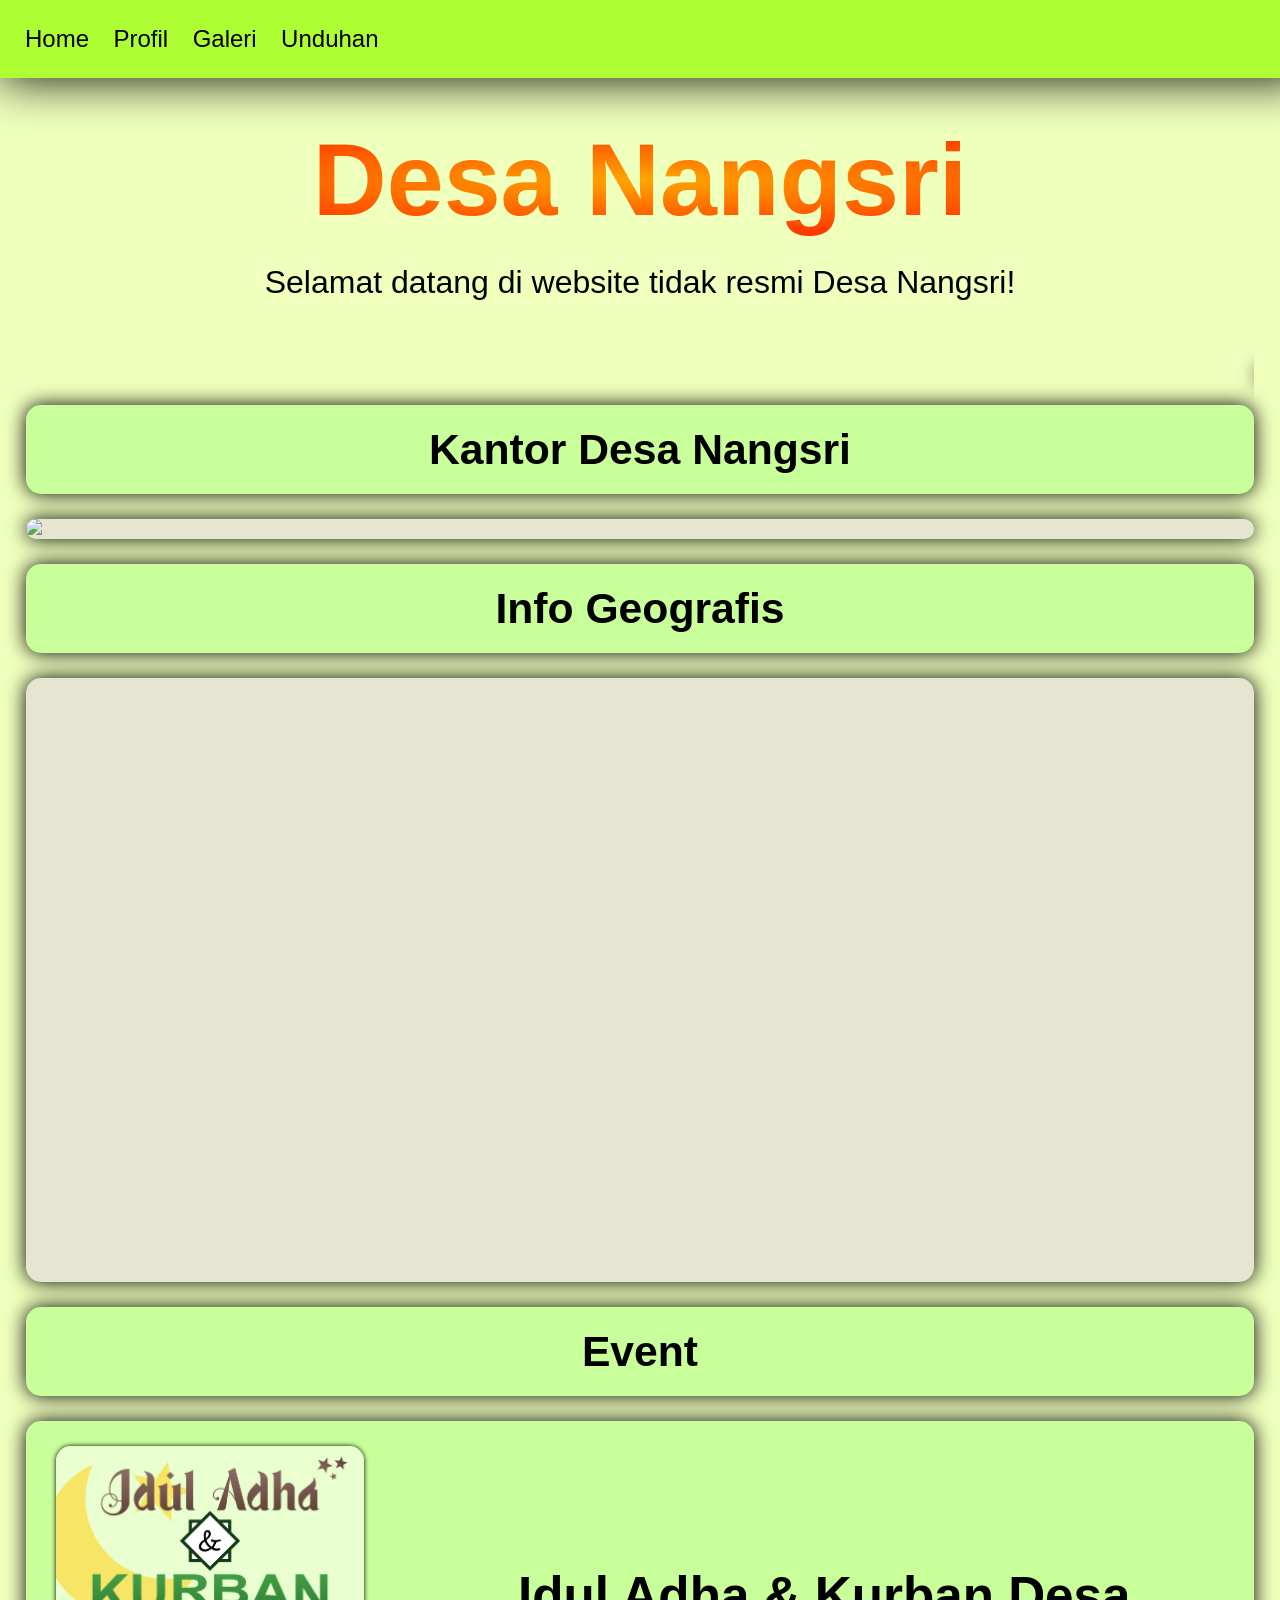
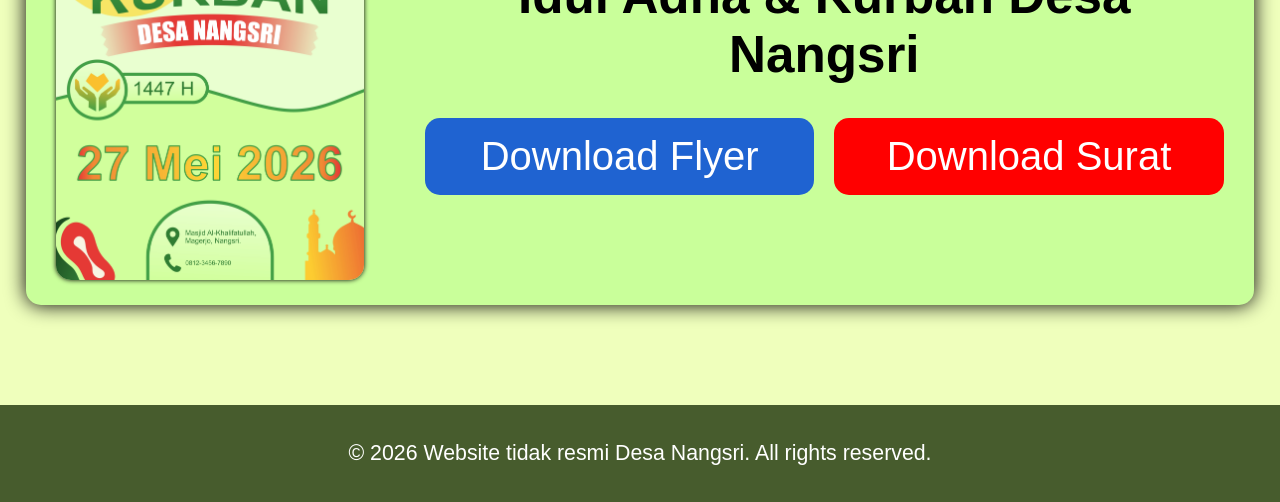
==== commit fbd2616d: "🟣Buktinya" ====
--- a/index.html
+++ b/index.html
@@ -3,7 +3,7 @@
 <head>
     <meta charset="UTF-8">
     <meta name="viewport" content="width=device-width, initial-scale=1.0">
-    <title>Desa Nangsri</title>
+    <title>Desa Nangsri - Home</title>
     <link rel="stylesheet" href="style.css">
 </head>
 <body>
@@ -35,9 +35,9 @@
         </div>
         
         <div class="banner-container">
-            <img src="assets/kantor.webp" width="100%" class="">
+            <img src="assets/img/kantor.webp" width="100%" class="">
         </div>
-
+        
         <div class="box-container">
             <div class="round-box title">
                 Info Geografis
@@ -47,26 +47,40 @@
         <div class="box-container">
             <div class="map-container">
                 <iframe
-                    src="https://www.google.com/maps/embed?pb=!1m18!1m12!1m3!1d15814.94078459489!2d110.50166971271081!3d-7.711537713173016!2m3!1f0!2f0!3f0!3m2!1i1024!2i768!4f13.1!3m3!1m2!1s0x2e7a5b572d13a469%3A0x36f83b4156374761!2sNangsri%2C%20Manisrenggo%2C%20Klaten%20Regency%2C%20Central%20Java!5e0!3m2!1sen!2sid!4v1779087923689!5m2!1sen!2sid"
-                    width="100%"
-                    height="600"
-                    style="border:0;"
-                    allowfullscreen
-                    loading="lazy"
-                    referrerpolicy="no-referrer-when-downgrade">
-                </iframe>
+                src="https://www.google.com/maps/embed?pb=!1m18!1m12!1m3!1d15814.94078459489!2d110.50166971271081!3d-7.711537713173016!2m3!1f0!2f0!3f0!3m2!1i1024!2i768!4f13.1!3m3!1m2!1s0x2e7a5b572d13a469%3A0x36f83b4156374761!2sNangsri%2C%20Manisrenggo%2C%20Klaten%20Regency%2C%20Central%20Java!5e0!3m2!1sen!2sid!4v1779087923689!5m2!1sen!2sid"
+                width="100%"
+                height="600"
+                style="border:0;"
+                allowfullscreen
+                loading="lazy"
+                referrerpolicy="no-referrer-when-downgrade">
+            </iframe>
+        </div>
+    </div>
+    
+    <div class="box-container">
+        <div class="round-box title">
+            Event
+        </div>
+    </div>
+    
+    <div class="event-container">
+        <img src="assets/img/flyer_kurban.webp">
+        <div class="description">
+            <h1>Idul Adha & Kurban Desa Nangsri</h1>
+            <div class="description-download-container">
+                <a class="download-btn" download href="assets/img/flyer_kurban.jpg">Download Flyer</a>
+                <a class="download-btn" style="background: red;" download href="assets/surat/surat.pdf">Download Surat</a>
             </div>
         </div>
-        
-        <!-- <a href="surat/surat.pdf" download class="btn">Download Surat</a> -->
-        
-        
-        <script src="script.js"></script>
     </div>
 
-    <footer>
-        © 2026 Website tidak resmi Desa Nangsri. All rights reserved.
-    </footer>
+    <script src="script.js"></script>
+</div>
+
+<footer>
+    © 2026 Website tidak resmi Desa Nangsri. All rights reserved.
+</footer>
 
 </body>
 </html>
--- a/style.css
+++ b/style.css
@@ -1,581 +1,675 @@
 :root {
-    --bg-3: rgb(239, 255, 188);
-    --bg-2: rgb(201, 255, 154);
-    --bg-1: rgb(173, 255, 51);
-    --bg-dark: rgb(71, 92, 45);
-    --text-dark: rgb(0, 0, 0);
-    --eat-speed: 0.5s;
+  --bg-3: rgb(239, 255, 188);
+  --bg-2: rgb(201, 255, 154);
+  --bg-1: rgb(173, 255, 51);
+  --bg-dark: rgb(71, 92, 45);
+  --text-dark: rgb(0, 0, 0);
+  --light-v: rgb(138, 138, 255);
+  --dark-v: blue;
+  --light-m: rgb(255, 138, 138);
+  --dark-m: red;
+  --light-vorm: rgb(208, 138, 255);
+  --dark-vorm: rgb(102, 0, 255);
+  --eat-speed: 0.5s;
+  --border-radius: 15px;
 }
 
 body {
-    overflow-x: hidden;
-    background: var(--bg-3);
-    background-repeat: no-repeat;
-    background-attachment: fixed;
-    font-family: Arial;
-    margin: 0;
+  overflow-x: hidden;
+  background: var(--bg-3);
+  background-repeat: no-repeat;
+  background-attachment: fixed;
+  font-family: Arial;
+  margin: 0;
 }
 
 footer {
-    margin-top: 100px;
-    padding: 36px;
-    background: var(--bg-dark);
-    color: white;
-    text-align: center;
-    font-size: 16pt;
+  position: relative;
+  bottom: 0vw;
+  margin-top: 100px;
+  padding: 36px;
+  background: var(--bg-dark);
+  color: white;
+  text-align: center;
+  font-size: 16pt;
 }
 
 nav {
-    background: blue;
-    padding: 10px;
+  padding: 10px;
 }
 
 .navbar {
-    background: var(--bg-1);
-    width: 100vw;
-    padding: 15px;
-    box-shadow: black 0px 0px 50px;
+  background: var(--bg-1);
+  width: 100vw;
+  padding: 15px;
+  box-shadow: black 0px 0px 50px;
 }
 
 .navbar a {
-    display: inline-block;
-    color: var(--text-dark);
-    margin: 10px;
-    text-decoration: none;
-    font-size: clamp(1rem, 4vw, 1.5rem);
-    transition: all 100ms ease;
+  display: inline-block;
+  color: var(--text-dark);
+  margin: 10px;
+  text-decoration: none;
+  font-size: clamp(1rem, 4vw, 1.5rem);
+  transition: all 100ms ease;
 }
 
 .navbar a:hover {
-    transform: translateY(-2px);
-    text-shadow: white 0px 5px 20px;
-    color: white;
+  transform: translateY(-2px);
+  text-shadow: white 0px 5px 20px;
+  color: white;
 }
 
 .navbar-fixed-top {
-    position: fixed;
-    z-index: 255;
-    top: 0;
-    left: 0;
-    width: 100%;
+  position: fixed;
+  z-index: 255;
+  top: 0;
+  left: 0;
+  width: 100%;
 }
 
 .card {
-    background: white;
-    padding: 15px;
-    margin: 15px
+  background: white;
+  padding: 15px;
+  margin: 15px;
 }
 
 .btn {
-    background: green;
-    color: white;
-    padding: 10px;
+  background: green;
+  color: white;
+  padding: 10px;
 }
 
 .welcome {
-    align-content: center;
-    margin: 25px;
-    margin-top: 96px;
-}
-
-.welcome h1{
-    color: rgba(255, 0, 0, 0);
-    background: radial-gradient(rgb(255, 166, 0), rgb(255, 0, 0));
-    background-clip: text;
-    font-size: clamp(3rem, 8vw, 6.5rem);
-    text-align: center;
-    margin: 25px;
-    animation: wee 0.5s linear infinite;
-}
-
-.welcome p{
-    color: black;
-    text-align: center;
-    font-size: 24pt;
-    margin: 25px;
+  align-content: center;
+  margin: 25px;
+  margin-top: 96px;
+}
+
+.welcome h1 {
+  color: rgba(255, 0, 0, 0);
+  background: radial-gradient(rgb(255, 166, 0), rgb(255, 0, 0));
+  background-clip: text;
+  font-size: clamp(3rem, 8vw, 6.5rem);
+  text-align: center;
+  margin: 25px;
+  animation: wee 0.5s linear infinite;
+}
+
+.welcome p {
+  color: black;
+  text-align: center;
+  font-size: 24pt;
+  margin: 25px;
 }
 
 .title {
-    font-size: 32pt;
-    text-align: center;
-    font-weight: bold;
-    color: rgb(0, 0, 0);
+  font-size: 32pt;
+  text-align: center;
+  font-weight: bold;
+  color: rgb(0, 0, 0);
 }
 
 .box-container {
-    display: flex;
-    justify-content: center;
-    align-items: center;
+  display: flex;
+  justify-content: center;
+  align-items: center;
 }
 
 .round-box {
-    width: 1500px;
-    background: var(--bg-2);
-    border-radius: 15px;
+  width: 1500px;
+  background: var(--bg-2);
+  border-radius: var(--border-radius);
+  box-shadow: black 0px 0px 20px;
+  margin-bottom: 25px;
+  padding-top: 20px;
+  padding-bottom: 20px;
+}
+
+.main {
+  margin-right: 2vw;
+  margin-left: 2vw;
+}
+
+.running-text-container {
+  margin: auto;
+  width: 1500px;
+  max-width: 100%;
+  overflow: hidden;
+  color: black;
+  padding: 10px 0;
+  white-space: nowrap;
+}
+
+.running-text {
+  font-size: 20px;
+  margin-bottom: 10px;
+  display: inline-block;
+  padding-left: 100%;
+  animation: scrollText 15s linear infinite;
+  text-shadow: black 0px 0px 20px;
+}
+
+.map-container {
+  background: #e5e5d1;
+  border-radius: var(--border-radius);
+  max-width: 100%;
+  width: 1500px;
+  overflow: hidden;
+  box-shadow: 0px 0px 20px;
+  margin-bottom: 25px;
+}
+
+.banner-container {
+  background: #e5e5d1;
+  margin: auto;
+  border-radius: var(--border-radius);
+  width: 1500px;
+  max-width: 100%;
+  overflow: hidden;
+  box-shadow: 0px 0px 20px;
+  margin-bottom: 25px;
+}
+
+.foto-kades-container {
+  max-width: 200px;
+}
+
+.foto-kades-container img {
+  border-radius: var(--border-radius);
+  border-width: 4px;
+  border-style: solid;
+  border-color: white;
+  box-shadow: white 0px 0px 20px;
+}
+
+.kades-container {
+  display: flex;
+  gap: 100px;
+  width: 1100px;
+  background: var(--bg-2);
+  border-radius: var(--border-radius);
+  box-shadow: black 0px 0px 20px;
+  margin: auto;
+  margin-bottom: 25px;
+  padding-top: 100px;
+  padding-left: 100px;
+  padding-bottom: 100px;
+}
+
+.quote-container {
+  border-radius: var(--border-radius);
+  border-color: white;
+  padding-right: 20px;
+  padding-left: 20px;
+  margin-right: 100px;
+  background: #1f63d1;
+  color: white;
+  text-align: center;
+}
+
+.download-file-container {
+  display: flex;
+  flex-wrap: wrap;
+  justify-content: center;
+  padding-left: 2rem;
+  padding-right: 2rem;
+  width: 100%;
+  max-width: 1500px;
+  gap: 2rem;
+}
+
+.download-file-container img {
+  width: clamp(2rem, 10vw, 5rem);
+  height: clamp(2rem, 10vw, 5rem);
+  margin-top: auto;
+  margin-bottom: auto;
+}
+
+.download-file-container p {
+  margin: auto;
+  font-size: clamp(2rem, 6vw, 5rem);
+  font-weight: bold;
+}
+
+.download-btn {
+  text-decoration: none;
+  display: inline-flex;
+  justify-content: center;
+  align-items: center;
+  width: 50%;
+  padding-top: clamp(0.5rem, 2vw, 1rem);
+  padding-bottom: clamp(0.5rem, 2vw, 1rem);
+  font-size: clamp(1rem, 4vw, 2.5rem);
+  cursor: pointer;
+  background: #1f63d1;
+  color: white;
+  border-width: 0px;
+  border-radius: var(--border-radius);
+  transition: all 0.2s ease;
+
+  &:hover {
     box-shadow: black 0px 0px 20px;
-    margin-bottom: 25px;
-    padding-top: 20px;
-    padding-bottom: 20px;
-}
-
-.main {
-    margin-right: 50px;
-    margin-left: 50px;
-}
-
-.running-text-container {
-    margin: auto;
-    width: 1500px;
-    max-width: 100%;
-    overflow: hidden;
-    color: white;
-    padding: 10px 0;
-    white-space: nowrap;
-}
-
-.running-text {
-    font-size: 20px;
-    margin-bottom: 10px;
-    display: inline-block;
-    padding-left: 100%;
-    animation: scrollText 15s linear infinite;
-    text-shadow: black 0px 0px 20px;
-}
-
-.map-container {
-    background: #e5e5d1;
-    border-radius: 15px;
-    max-width: 100%;
-    width: 1500px;
-    overflow: hidden;
-    box-shadow: 0px 0px 20px;
-    margin-bottom: 25px;
-}
-
-.banner-container {
-    background: #e5e5d1;
-    margin: auto;
-    border-radius: 15px;
-    width: 1500px;
-    max-width: 100%;
-    overflow: hidden;
-    box-shadow: 0px 0px 20px;
-    margin-bottom: 25px;
-}
-
-.foto-kades-container {
-    max-width: 200px;
-}
-
-.foto-kades-container img {
-    border-radius: 15px;
-    border-width: 4px;
-    border-style: solid;
-    border-color: white;
-    box-shadow: white 0px 0px 20px;
-}
-
-.kades-container {
-    display: flex;
-    gap: 100px;
-    width: 1100px;
-    background: var(--bg-2);
-    border-radius: 15px;
-    box-shadow: black 0px 0px 20px;
-    margin: auto;
-    margin-bottom: 25px;
-    padding-top: 100px;
-    padding-left: 100px;
-    padding-bottom: 100px;
-}
-
-.quote-container {
-    border-radius: 15px;
-    border-color: white;
-    padding-right: 20px;
-    padding-left: 20px;
-    margin-right: 100px;
-    background: #1f63d1;
-    color: white;
-    text-align: center;
+    transform: scale(1.05);
+  }
+
+  &:active {
+    transform: scale(0.95);
+  }
+}
+
+/* Container for the grid */
+.gallery-container {
+  display: flex;
+  flex-wrap: wrap;
+  justify-content: center;
+  gap: 20px;
+  max-width: 1500px;
+  margin: 0 auto;
+}
+
+/* Individual item wrapper to handle aspect ratio and clipping */
+.gallery-item {
+  position: relative;
+  cursor: pointer;
+  flex: 1 1 30%;
+  min-width: 280px;
+  background: white;
+  border-radius: var(--border-radius);
+  overflow: hidden;
+  box-shadow: rgba(0, 0, 0, 0.5) 0px 0px 15px;
+  transition: all 0.2s ease;
+  aspect-ratio: 4 / 3; /* Forces all items to have the exact same shape */
+}
+
+.gallery-item:hover {
+  transform: translateY(-5px);
+  box-shadow: rgba(0, 0, 0, 1) 0px 0px 25px;
+}
+
+.gallery-overlay {
+  text-align: center;
+  display: flex;
+  position: absolute;
+  top: 0;
+  left: 0;
+  opacity: 0;
+  width: 100%;
+  height: 100%;
+  transition: all 0.2s ease;
+  transform: translateY(100px);
+  background: linear-gradient(0deg, black, rgba(0, 0, 0, 0));
+  color: white;
+}
+
+.gallery-item:hover .gallery-overlay {
+  transform: translateY(0);
+  opacity: 1;
+}
+
+.gallery-overlay p {
+  margin: auto;
+  font-size: 2rem;
+  margin-bottom: clamp(10px, 4vw, 50px);
+  width: 80%;
+}
+
+/* The actual image styling */
+.gallery-item img {
+  width: 100%;
+  height: 100%;
+  /* Crucial: crops the image evenly so it fills the box without stretching */
+  object-fit: cover;
+  display: block;
+}
+
+.zoom-overlay {
+  display: flex;
+  align-items: center;
+  justify-content: center;
+  cursor: zoom-out;
+  position: fixed;
+  z-index: 256;
+  background: rgba(0, 0, 0, 0.9);
+  top: 0px;
+  left: 0px;
+  width: 100%;
+  height: 100%;
+}
+
+.zoom-overlay img {
+  border-radius: var(--border-radius);
+  box-shadow: var(--bg-1) 0px 0px 20px;
+  max-width: 90%;
+  max-height: 90%;
+}
+
+.event-container {
+  box-shadow: black 0px 0px 20px;
+  border-radius: var(--border-radius);
+  display: flex;
+  flex-wrap: wrap;
+  background: var(--bg-2);
+  padding: 25px 0px;
+  margin: auto;
+  display: flex;
+  height: fit-content;
+  max-width: 1500px;
+}
+
+.event-container img {
+  box-shadow: black 0px 0px 5px;
+  margin: auto;
+  width: 25%;
+  border-radius: var(--border-radius);
+}
+
+.description {
+  display: flex;
+  flex-direction: column;
+  margin: auto;
+  font-size: clamp(1rem, 2vw, 2rem);
+  text-align: center;
+  justify-content: center;
+  width: 65%;
+}
+
+.description-download-container {
+  display: flex;
+  gap: 20px;
 }
 
 .visi-misi-container {
-    display: flex;
-    align-items: center;
-    justify-content: center;
-    margin: auto;
-    gap: clamp(20px, 8vw, 150px);
-    width: 1200px;
-    height: clamp(700px, calc(1525px - 50vw), 1525px);
+  display: flex;
+  align-items: center;
+  justify-content: center;
+  margin: auto;
+  gap: clamp(20px, 8vw, 150px);
+  width: 1200px;
+  height: clamp(700px, calc(1525px - 50vw), 1525px);
 }
 
 .visi,
 .misi {
-    display: flex;
+  display: flex;
+  flex-direction: column;
+  border-radius: var(--border-radius);
+  width: 100%;
+  height: 100%;
+  color: white;
+  font-weight: bold;
+  font-size: clamp(20pt, 20vw, 50pt);
+  cursor: pointer;
+  transition: all var(--eat-speed) ease;
+  margin: auto;
+  overflow: hidden;
+
+  &:hover {
+    transform: translateY(-10px);
+    box-shadow: black 0px 10px 50px;
+  }
+}
+
+.visi *,
+.misi * {
+  margin: auto;
+}
+
+.visi h1,
+.misi h1 {
+  transition: all var(--eat-speed) ease;
+}
+
+.visi p,
+.misi p {
+  overflow: hidden;
+  margin-top: 0px;
+  margin-bottom: 0px;
+  padding: 0;
+  font-size: 2rem;
+  height: 0%;
+  width: 0%;
+  transition: all var(--eat-speed) ease;
+}
+
+.visi {
+  text-align: center;
+  background: linear-gradient(180deg, rgb(138, 138, 255), blue);
+}
+
+.misi {
+  background: linear-gradient(180deg, rgb(255, 138, 138), red);
+}
+
+.one-please {
+  gap: 0px;
+  animation: cont-smallen var(--eat-speed) ease;
+}
+
+.active {
+  background: linear-gradient(180deg, rgb(208, 138, 255), rgb(102, 0, 255));
+}
+
+.active p {
+  display: inline-flex;
+  overflow: hidden;
+  height: 25%;
+  width: 90%;
+  margin-bottom: 74px;
+}
+
+.misi.active p {
+  display: inline-flex;
+  overflow: hidden;
+  height: 100%;
+  width: 90%;
+  margin-bottom: 74px;
+}
+
+.visi.active {
+  animation: v-change-color var(--eat-speed) ease;
+}
+
+.misi.active {
+  animation: m-change-color var(--eat-speed) ease;
+}
+
+.hidden {
+  width: 0px;
+  color: rgba(255, 255, 255, 0);
+  overflow: hidden;
+  animation: smaller-h var(--eat-speed) ease;
+}
+
+@keyframes m-change-color {
+  0% {
+    background: linear-gradient(180deg, rgb(255, 138, 138), rgb(255, 0, 0));
+  }
+
+  10% {
+    background: linear-gradient(180deg, rgb(250, 138, 150), rgb(240, 0, 25));
+  }
+
+  20% {
+    background: linear-gradient(180deg, rgb(245, 138, 162), rgb(225, 0, 50));
+  }
+
+  30% {
+    background: linear-gradient(180deg, rgb(240, 138, 175), rgb(210, 0, 75));
+  }
+
+  40% {
+    background: linear-gradient(180deg, rgb(235, 138, 188), rgb(195, 0, 100));
+  }
+
+  50% {
+    background: linear-gradient(180deg, rgb(230, 138, 200), rgb(180, 0, 130));
+  }
+
+  60% {
+    background: linear-gradient(180deg, rgb(225, 138, 212), rgb(165, 0, 160));
+  }
+
+  70% {
+    background: linear-gradient(180deg, rgb(220, 138, 225), rgb(145, 0, 190));
+  }
+
+  80% {
+    background: linear-gradient(180deg, rgb(215, 138, 238), rgb(125, 0, 220));
+  }
+
+  90% {
+    background: linear-gradient(180deg, rgb(210, 138, 248), rgb(110, 0, 240));
+  }
+
+  100% {
+    background: linear-gradient(180deg, rgb(208, 138, 255), rgb(102, 0, 255));
+  }
+}
+
+@keyframes v-change-color {
+  0% {
+    background: linear-gradient(180deg, rgb(138, 138, 255), rgb(0, 0, 255));
+  }
+
+  10% {
+    background: linear-gradient(180deg, rgb(145, 138, 255), rgb(10, 0, 255));
+  }
+
+  20% {
+    background: linear-gradient(180deg, rgb(152, 138, 255), rgb(20, 0, 255));
+  }
+
+  30% {
+    background: linear-gradient(180deg, rgb(160, 138, 255), rgb(30, 0, 255));
+  }
+
+  40% {
+    background: linear-gradient(180deg, rgb(168, 138, 255), rgb(45, 0, 255));
+  }
+
+  50% {
+    background: linear-gradient(180deg, rgb(176, 138, 255), rgb(55, 0, 255));
+  }
+
+  60% {
+    background: linear-gradient(180deg, rgb(184, 138, 255), rgb(65, 0, 255));
+  }
+
+  70% {
+    background: linear-gradient(180deg, rgb(192, 138, 255), rgb(75, 0, 255));
+  }
+
+  80% {
+    background: linear-gradient(180deg, rgb(198, 138, 255), rgb(85, 0, 255));
+  }
+
+  90% {
+    background: linear-gradient(180deg, rgb(204, 138, 255), rgb(95, 0, 255));
+  }
+
+  100% {
+    background: linear-gradient(180deg, rgb(208, 138, 255), rgb(102, 0, 255));
+  }
+}
+
+@keyframes cont-smallen {
+  from {
+    gap: clamp(20px, 8vw, 150px);
+  }
+  to {
+    gap: 0px;
+  }
+}
+
+@keyframes smaller-h {
+  from {
+    color: white;
+    width: 100%;
+  }
+  to {
+    color: rgba(255, 255, 255, 0);
+    width: 0%;
+  }
+}
+
+@keyframes smaller-v {
+  from {
+    height: 100%;
+  }
+  to {
+    height: 0%;
+  }
+}
+
+@keyframes scrollText {
+  from {
+    transform: translateX(-100%);
+  }
+  to {
+    transform: translateX(0);
+  }
+}
+
+@media (max-width: 1200px) {
+  .kades-container {
     flex-direction: column;
-    border-radius: 15px;
+    align-items: center;
+
+    width: auto;
+
+    padding-left: 30px;
+    padding-right: 30px;
+
+    gap: 40px;
+  }
+
+  .quote-container {
+    margin-right: 0;
+    width: 100%;
+    box-sizing: border-box;
+  }
+
+  .foto-kades-container {
+    max-width: 300px;
+    width: 100%;
+  }
+}
+
+@media (max-width: 320px) {
+  * {
+    word-break: break-all;
+  }
+}
+
+@media (max-width: 1000px) {
+  .visi-misi-container {
+    flex-direction: column;
+  }
+
+  .visi,
+  .misi {
     width: 100%;
     height: 100%;
-    color: white;
-    font-weight: bold;
-    font-size: clamp(20pt, 20vw, 50pt);
-    cursor: pointer;
-    transition: all var(--eat-speed) ease;
-    margin: auto;
-    overflow: hidden;
-
-    &:hover {
-        transform: translateY(-10px);
-        box-shadow: black 0px 10px 50px;
-    }
-}
-
-.visi *,
-.misi * {
-    margin: auto;
-}
-
-.visi h1,
-.misi h1 {
-    transition: all var(--eat-speed) ease;
-}
-
-.visi p,
-.misi p {
-    overflow: hidden;
-    margin-top: 0px;
-    margin-bottom: 0px;
-    padding: 0;
-    font-size: 2rem;
-    height: 0%;
-    width: 0%;
-    transition: all var(--eat-speed) ease;
-}
-
-.visi {
-    text-align: center;
-    background: linear-gradient(180deg, rgb(138, 138, 255), blue);
-}
-
-.misi {
-    background: linear-gradient(180deg, rgb(255, 138, 138), red);
-}
-
-
-.one-please {
-    gap: 0px;
-    animation: cont-smallen var(--eat-speed) ease;
-}
-
-.active {
-    background: linear-gradient(180deg, rgb(208, 138, 255), rgb(102, 0, 255));
-}
-
-.active p {
+  }
+
+  .hidden {
+    animation: smaller-v 0.5s ease;
+    height: 0px;
+  }
+
+  .active p {
     display: inline-flex;
     overflow: hidden;
-    height: 25%;
+    height: fit-content;
     width: 90%;
-    margin-bottom: 74px;
-}
-
-.misi.active p {
-    display: inline-flex;
-    overflow: hidden;
-    height: 100%;
-    width: 90%;
-    margin-bottom: 74px;
-}
-
-.visi.active {
-    animation: v-change-color var(--eat-speed) ease;
-}
-
-.misi.active {
-    animation: m-change-color var(--eat-speed) ease;
-}
-
-.hidden {
-    width: 0px;
-    color: rgba(255, 255, 255, 0);
-    overflow: hidden;
-    animation: smaller-h var(--eat-speed) ease;
-}
-
-@keyframes m-change-color {
-    0% {
-        background: linear-gradient(
-            180deg,
-            rgb(255, 138, 138),
-            rgb(255, 0, 0)
-        );
-    }
-
-    10% {
-        background: linear-gradient(
-            180deg,
-            rgb(250, 138, 150),
-            rgb(240, 0, 25)
-        );
-    }
-
-    20% {
-        background: linear-gradient(
-            180deg,
-            rgb(245, 138, 162),
-            rgb(225, 0, 50)
-        );
-    }
-
-    30% {
-        background: linear-gradient(
-            180deg,
-            rgb(240, 138, 175),
-            rgb(210, 0, 75)
-        );
-    }
-
-    40% {
-        background: linear-gradient(
-            180deg,
-            rgb(235, 138, 188),
-            rgb(195, 0, 100)
-        );
-    }
-
-    50% {
-        background: linear-gradient(
-            180deg,
-            rgb(230, 138, 200),
-            rgb(180, 0, 130)
-        );
-    }
-
-    60% {
-        background: linear-gradient(
-            180deg,
-            rgb(225, 138, 212),
-            rgb(165, 0, 160)
-        );
-    }
-
-    70% {
-        background: linear-gradient(
-            180deg,
-            rgb(220, 138, 225),
-            rgb(145, 0, 190)
-        );
-    }
-
-    80% {
-        background: linear-gradient(
-            180deg,
-            rgb(215, 138, 238),
-            rgb(125, 0, 220)
-        );
-    }
-
-    90% {
-        background: linear-gradient(
-            180deg,
-            rgb(210, 138, 248),
-            rgb(110, 0, 240)
-        );
-    }
-
-    100% {
-        background: linear-gradient(
-            180deg,
-            rgb(208, 138, 255),
-            rgb(102, 0, 255)
-        );
-    }
-}
-
-@keyframes v-change-color {
-    0% {
-        background: linear-gradient(
-            180deg,
-            rgb(138, 138, 255),
-            rgb(0, 0, 255)
-        );
-    }
-
-    10% {
-        background: linear-gradient(
-            180deg,
-            rgb(145, 138, 255),
-            rgb(10, 0, 255)
-        );
-    }
-
-    20% {
-        background: linear-gradient(
-            180deg,
-            rgb(152, 138, 255),
-            rgb(20, 0, 255)
-        );
-    }
-
-    30% {
-        background: linear-gradient(
-            180deg,
-            rgb(160, 138, 255),
-            rgb(30, 0, 255)
-        );
-    }
-
-    40% {
-        background: linear-gradient(
-            180deg,
-            rgb(168, 138, 255),
-            rgb(45, 0, 255)
-        );
-    }
-
-    50% {
-        background: linear-gradient(
-            180deg,
-            rgb(176, 138, 255),
-            rgb(55, 0, 255)
-        );
-    }
-
-    60% {
-        background: linear-gradient(
-            180deg,
-            rgb(184, 138, 255),
-            rgb(65, 0, 255)
-        );
-    }
-
-    70% {
-        background: linear-gradient(
-            180deg,
-            rgb(192, 138, 255),
-            rgb(75, 0, 255)
-        );
-    }
-
-    80% {
-        background: linear-gradient(
-            180deg,
-            rgb(198, 138, 255),
-            rgb(85, 0, 255)
-        );
-    }
-
-    90% {
-        background: linear-gradient(
-            180deg,
-            rgb(204, 138, 255),
-            rgb(95, 0, 255)
-        );
-    }
-
-    100% {
-        background: linear-gradient(
-            180deg,
-            rgb(208, 138, 255),
-            rgb(102, 0, 255)
-        );
-    }
-}
-
-@keyframes cont-smallen {
-    from {
-        gap: clamp(20px, 8vw, 150px);
-    }
-    to {
-        gap: 0px;
-    }
-}
-
-@keyframes smaller-h {
-    from {
-        color: white;
-        width: 100%;
-    }
-    to {
-        color: rgba(255, 255, 255, 0);
-        width: 0%;
-    }
-}
-
-@keyframes smaller-v {
-    from {
-        height: 100%;
-    }
-    to {
-        height: 0%;
-    }
-}
-
-@keyframes scrollText {
-    from {
-        transform: translateX(-100%);
-    }
-    to {
-        transform: translateX(0);
-    }
-}
-
-@media (max-width: 1200px) {
-
-    .kades-container {
-        flex-direction: column;
-        align-items: center;
-
-        width: auto;
-
-        padding-left: 30px;
-        padding-right: 30px;
-
-        gap: 40px;
-    }
-
-    .quote-container {
-        margin-right: 0;
-        width: 100%;
-        box-sizing: border-box;
-    }
-
-    .foto-kades-container {
-        max-width: 300px;
-        width: 100%;
-    }
-
-}
-
-@media (max-width: 300px) {
-    * {
-        word-break: break-all;
-    }
+    margin-bottom: 10%;
+    animation: bigger var(--eat-speed) ease;
+  }
 }
 
 @media (max-width: 1000px) {
-    .visi-misi-container {
-        flex-direction: column;
-    }
-
-    .visi,
-    .misi {
-        width: 100%;
-        height: 100%;
-    }
-
-    .hidden {
-        animation: smaller-v 0.5s ease;
-        height: 0px;
-    }
-
-    .active p {
-        display: inline-flex;
-        overflow: hidden;
-        height: fit-content;
-        width: 90%;
-        margin-bottom: 10%;
-        animation: bigger var(--eat-speed) ease;
-    }
-}+  .misi.active p {
+    font-size: clamp(1rem, 5vw, 2rem);
+  }
+}
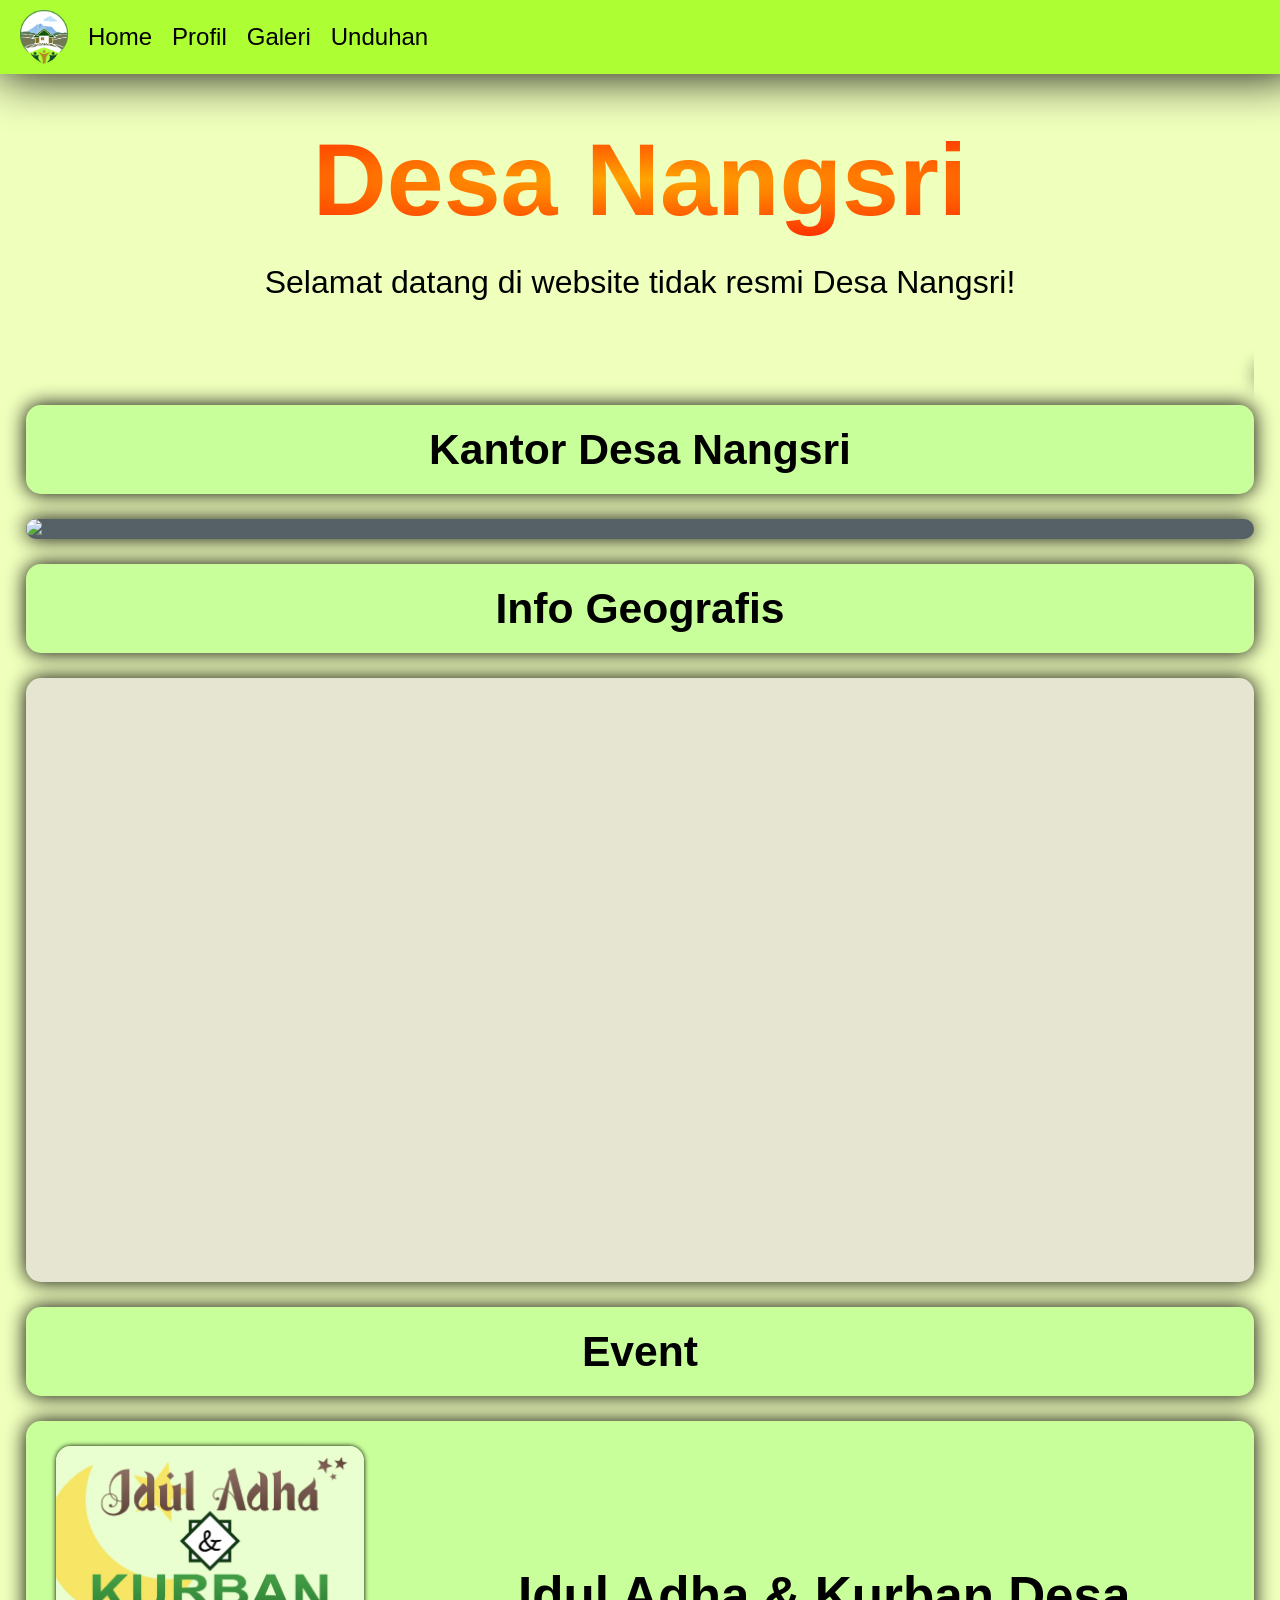
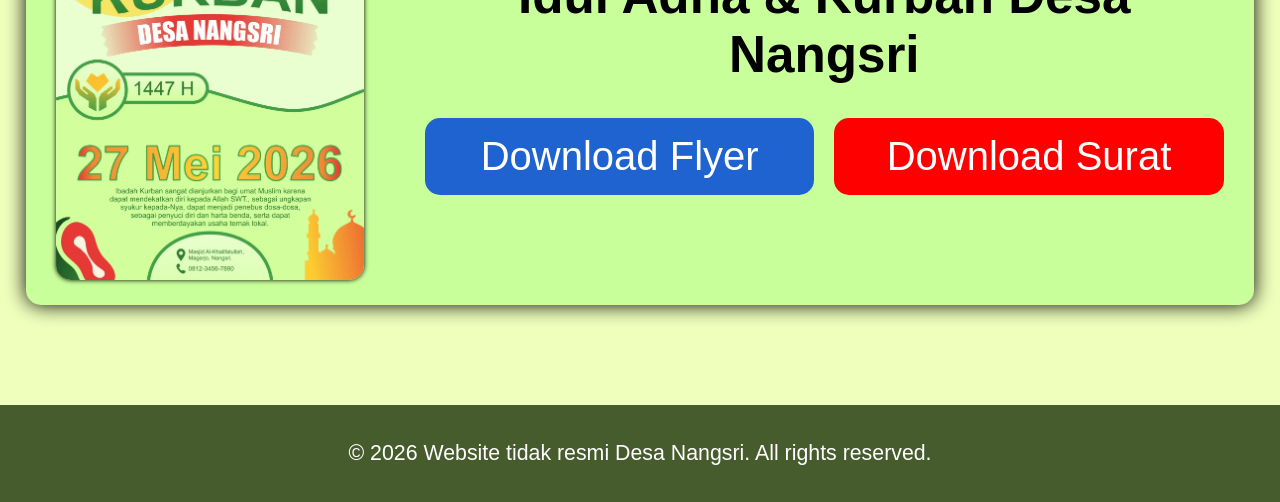
==== commit 5a638944: "👆Some finishing touch" ====
--- a/index.html
+++ b/index.html
@@ -5,10 +5,12 @@
     <meta name="viewport" content="width=device-width, initial-scale=1.0">
     <title>Desa Nangsri - Home</title>
     <link rel="stylesheet" href="style.css">
+    <link rel="icon" href="assets/img/logo_nangsri.png" type="images/png">
 </head>
 <body>
     <header class="navbar-fixed-top">
         <div class="navbar">
+            <img src="assets/img/logo_nangsri.webp">
             <a href="index.html">Home</a>
             <a href="profil.html">Profil</a>
             <a href="galeri.html">Galeri</a>
--- a/style.css
+++ b/style.css
@@ -5,13 +5,14 @@
   --bg-dark: rgb(71, 92, 45);
   --text-dark: rgb(0, 0, 0);
   --light-v: rgb(138, 138, 255);
-  --dark-v: blue;
+  --dark-v: rgb(0, 0, 255);
   --light-m: rgb(255, 138, 138);
-  --dark-m: red;
+  --dark-m: rgb(255, 0, 0);
   --light-vorm: rgb(208, 138, 255);
   --dark-vorm: rgb(102, 0, 255);
   --eat-speed: 0.5s;
   --border-radius: 15px;
+  interpolate-size: allow-keywords;
 }
 
 body {
@@ -24,8 +25,6 @@
 }
 
 footer {
-  position: relative;
-  bottom: 0vw;
   margin-top: 100px;
   padding: 36px;
   background: var(--bg-dark);
@@ -38,20 +37,34 @@
   padding: 10px;
 }
 
+.grr {
+  position: absolute;
+  left: 0;
+  right: 0;
+  bottom: 0;
+}
+
 .navbar {
+  display: flex;
   background: var(--bg-1);
   width: 100vw;
-  padding: 15px;
+  padding: 10px;
   box-shadow: black 0px 0px 50px;
 }
 
 .navbar a {
   display: inline-block;
   color: var(--text-dark);
-  margin: 10px;
+  margin: auto 10px;
   text-decoration: none;
   font-size: clamp(1rem, 4vw, 1.5rem);
   transition: all 100ms ease;
+}
+
+.navbar img {
+  width: 3rem;
+  margin: auto 10px;
+  object-fit: fill;
 }
 
 .navbar a:hover {
@@ -116,6 +129,7 @@
   align-items: center;
 }
 
+.profil-box,
 .round-box {
   width: 1500px;
   background: var(--bg-2);
@@ -124,6 +138,10 @@
   margin-bottom: 25px;
   padding-top: 20px;
   padding-bottom: 20px;
+}
+
+.profil-box {
+  width: 1200px;
 }
 
 .main {
@@ -161,7 +179,7 @@
 }
 
 .banner-container {
-  background: #e5e5d1;
+  background: #566167;
   margin: auto;
   border-radius: var(--border-radius);
   width: 1500px;
@@ -233,6 +251,7 @@
 }
 
 .download-btn {
+  padding: 5px;
   text-decoration: none;
   display: inline-flex;
   justify-content: center;
@@ -384,6 +403,7 @@
   align-items: center;
   justify-content: center;
   margin: auto;
+  margin-bottom: 25px;
   gap: clamp(20px, 8vw, 150px);
   width: 1200px;
   height: clamp(700px, calc(1525px - 50vw), 1525px);
@@ -434,11 +454,11 @@
 
 .visi {
   text-align: center;
-  background: linear-gradient(180deg, rgb(138, 138, 255), blue);
+  background: linear-gradient(180deg, var(--light-v), var(--dark-v));
 }
 
 .misi {
-  background: linear-gradient(180deg, rgb(255, 138, 138), red);
+  background: linear-gradient(180deg, var(--light-m), var(--dark-m));
 }
 
 .one-please {
@@ -447,7 +467,7 @@
 }
 
 .active {
-  background: linear-gradient(180deg, rgb(208, 138, 255), rgb(102, 0, 255));
+  background: linear-gradient(180deg, var(--light-vorm), var(--dark-vorm));
 }
 
 .active p {
@@ -461,9 +481,14 @@
 .misi.active p {
   display: inline-flex;
   overflow: hidden;
-  height: 100%;
+  height: fit-content;
   width: 90%;
   margin-bottom: 74px;
+  animation: m-p-bigging var(--eat-speed) ease;
+}
+
+.misi.hidden p {
+  height: 0;
 }
 
 .visi.active {
@@ -474,103 +499,44 @@
   animation: m-change-color var(--eat-speed) ease;
 }
 
-.hidden {
+.hidden,
+.hidden-after {
   width: 0px;
   color: rgba(255, 255, 255, 0);
   overflow: hidden;
   animation: smaller-h var(--eat-speed) ease;
 }
 
-@keyframes m-change-color {
-  0% {
-    background: linear-gradient(180deg, rgb(255, 138, 138), rgb(255, 0, 0));
-  }
-
-  10% {
-    background: linear-gradient(180deg, rgb(250, 138, 150), rgb(240, 0, 25));
-  }
-
-  20% {
-    background: linear-gradient(180deg, rgb(245, 138, 162), rgb(225, 0, 50));
-  }
-
-  30% {
-    background: linear-gradient(180deg, rgb(240, 138, 175), rgb(210, 0, 75));
-  }
-
-  40% {
-    background: linear-gradient(180deg, rgb(235, 138, 188), rgb(195, 0, 100));
-  }
-
-  50% {
-    background: linear-gradient(180deg, rgb(230, 138, 200), rgb(180, 0, 130));
-  }
-
-  60% {
-    background: linear-gradient(180deg, rgb(225, 138, 212), rgb(165, 0, 160));
-  }
-
-  70% {
-    background: linear-gradient(180deg, rgb(220, 138, 225), rgb(145, 0, 190));
-  }
-
-  80% {
-    background: linear-gradient(180deg, rgb(215, 138, 238), rgb(125, 0, 220));
-  }
-
-  90% {
-    background: linear-gradient(180deg, rgb(210, 138, 248), rgb(110, 0, 240));
-  }
-
-  100% {
-    background: linear-gradient(180deg, rgb(208, 138, 255), rgb(102, 0, 255));
-  }
-}
-
-@keyframes v-change-color {
-  0% {
-    background: linear-gradient(180deg, rgb(138, 138, 255), rgb(0, 0, 255));
-  }
-
-  10% {
-    background: linear-gradient(180deg, rgb(145, 138, 255), rgb(10, 0, 255));
-  }
-
-  20% {
-    background: linear-gradient(180deg, rgb(152, 138, 255), rgb(20, 0, 255));
-  }
-
-  30% {
-    background: linear-gradient(180deg, rgb(160, 138, 255), rgb(30, 0, 255));
-  }
-
-  40% {
-    background: linear-gradient(180deg, rgb(168, 138, 255), rgb(45, 0, 255));
-  }
-
-  50% {
-    background: linear-gradient(180deg, rgb(176, 138, 255), rgb(55, 0, 255));
-  }
-
-  60% {
-    background: linear-gradient(180deg, rgb(184, 138, 255), rgb(65, 0, 255));
-  }
-
-  70% {
-    background: linear-gradient(180deg, rgb(192, 138, 255), rgb(75, 0, 255));
-  }
-
-  80% {
-    background: linear-gradient(180deg, rgb(198, 138, 255), rgb(85, 0, 255));
-  }
-
-  90% {
-    background: linear-gradient(180deg, rgb(204, 138, 255), rgb(95, 0, 255));
-  }
-
-  100% {
-    background: linear-gradient(180deg, rgb(208, 138, 255), rgb(102, 0, 255));
-  }
+.misi.hidden-after {
+  animation: m-back var(--eat-speed) ease;
+}
+
+.visi.hidden-after {
+  animation: v-back var(--eat-speed) ease;
+}
+
+.potensi-container {
+  overflow: hidden;
+  border-radius: var(--border-radius);
+  box-shadow: black 0 0 20px;
+  display: flex;
+  margin: auto;
+  margin-bottom: 25px;
+  max-width: 1200px;
+}
+
+.profil-box.potensi-description {
+  padding: 0;
+}
+
+.potensi-description h1{
+  font-size: 3rem;
+  margin-left: 2rem;
+}
+
+.potensi-description p{
+  font-size: 2rem;
+  margin-left: 4rem;
 }
 
 @keyframes cont-smallen {
@@ -643,6 +609,14 @@
 }
 
 @media (max-width: 1000px) {
+  .event-container {
+    flex-direction: column;
+  }
+
+  .event-container img {
+    width: calc(100% - 50px);
+  }
+
   .visi-misi-container {
     flex-direction: column;
   }
@@ -664,12 +638,11 @@
     height: fit-content;
     width: 90%;
     margin-bottom: 10%;
-    animation: bigger var(--eat-speed) ease;
   }
 }
 
 @media (max-width: 1000px) {
   .misi.active p {
-    font-size: clamp(1rem, 5vw, 2rem);
-  }
-}
+    font-size: clamp(1rem, 7vw, 2rem);
+  }
+}
